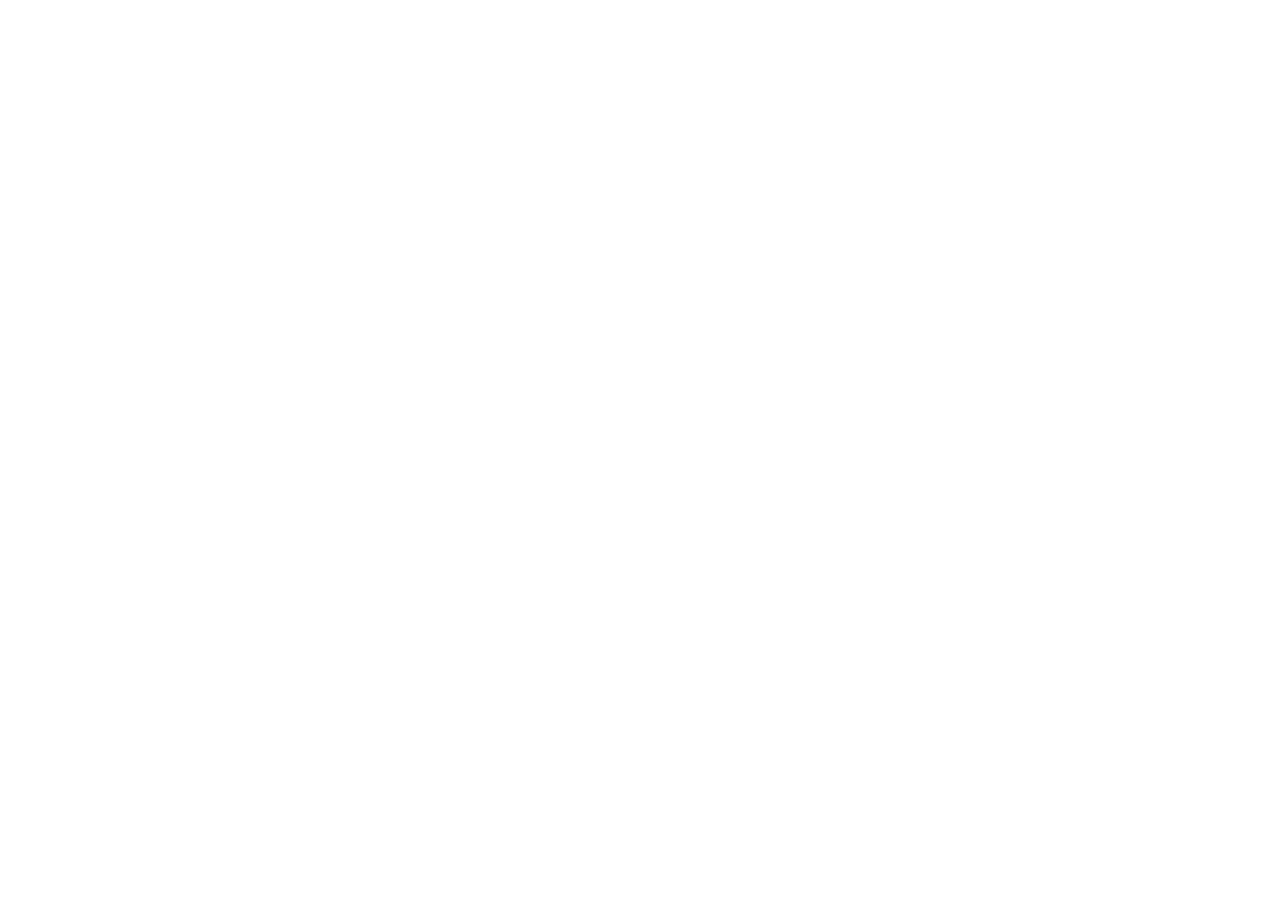
==== index.html @ 1225fbee "First commit" ====
<!DOCTYPE html>
<html >

<head>
  <script src="scripts/rxJs/rx.all.min.js"></script>
  <script src="scripts/angular/angular.min.js"></script>
  <script src="scripts/rxJs/rxJs-angular.js"></script>
  <script src="scripts/lodash/lodash.js"></script>
  <link href="styles/md.css" rel="stylesheet" type="text/css" />
  </head>

<body>
</body>



</html>
---- styles/md.css ----
/**
 * material-design-lite - Material Design Components in CSS, JS and HTML
 * @version v1.3.0
 * @license Apache-2.0
 * @copyright 2015 Google, Inc.
 * @link https://github.com/google/material-design-lite
 */
 @charset "UTF-8";html{color:rgba(0,0,0,.87)}::-moz-selection{background:#b3d4fc;text-shadow:none}::selection{background:#b3d4fc;text-shadow:none}hr{display:block;height:1px;border:0;border-top:1px solid #ccc;margin:1em 0;padding:0}audio,canvas,iframe,img,svg,video{vertical-align:middle}fieldset{border:0;margin:0;padding:0}textarea{resize:vertical}.browserupgrade{margin:.2em 0;background:#ccc;color:#000;padding:.2em 0}.hidden{display:none!important}.visuallyhidden{border:0;clip:rect(0 0 0 0);height:1px;margin:-1px;overflow:hidden;padding:0;position:absolute;width:1px}.visuallyhidden.focusable:active,.visuallyhidden.focusable:focus{clip:auto;height:auto;margin:0;overflow:visible;position:static;width:auto}.invisible{visibility:hidden}.clearfix:before,.clearfix:after{content:" ";display:table}.clearfix:after{clear:both}@media print{*,*:before,*:after,*:first-letter{background:transparent!important;color:#000!important;box-shadow:none!important}a,a:visited{text-decoration:underline}a[href]:after{content:" (" attr(href)")"}abbr[title]:after{content:" (" attr(title)")"}a[href^="#"]:after,a[href^="javascript:"]:after{content:""}pre,blockquote{border:1px solid #999;page-break-inside:avoid}thead{display:table-header-group}tr,img{page-break-inside:avoid}img{max-width:100%!important}p,h2,h3{orphans:3;widows:3}h2,h3{page-break-after:avoid}}a,.mdl-accordion,.mdl-button,.mdl-card,.mdl-checkbox,.mdl-dropdown-menu,.mdl-icon-toggle,.mdl-item,.mdl-radio,.mdl-slider,.mdl-switch,.mdl-tabs__tab{-webkit-tap-highlight-color:transparent;-webkit-tap-highlight-color:rgba(255,255,255,0)}html{width:100%;height:100%;-ms-touch-action:manipulation;touch-action:manipulation}body{width:100%;min-height:100%}main{display:block}*[hidden]{display:none!important}html,body{font-family:"Helvetica","Arial",sans-serif;font-size:14px;font-weight:400;line-height:20px}h1,h2,h3,h4,h5,h6,p{padding:0}h1 small,h2 small,h3 small,h4 small,h5 small,h6 small{font-family:"Roboto","Helvetica","Arial",sans-serif;font-weight:400;line-height:1.35;letter-spacing:-.02em;opacity:.54;font-size:.6em}h1{font-size:56px;line-height:1.35;letter-spacing:-.02em;margin:24px 0}h1,h2{font-family:"Roboto","Helvetica","Arial",sans-serif;font-weight:400}h2{font-size:45px;line-height:48px}h2,h3{margin:24px 0}h3{font-size:34px;line-height:40px}h3,h4{font-family:"Roboto","Helvetica","Arial",sans-serif;font-weight:400}h4{font-size:24px;line-height:32px;-moz-osx-font-smoothing:grayscale;margin:24px 0 16px}h5{font-size:20px;font-weight:500;line-height:1;letter-spacing:.02em}h5,h6{font-family:"Roboto","Helvetica","Arial",sans-serif;margin:24px 0 16px}h6{font-size:16px;letter-spacing:.04em}h6,p{font-weight:400;line-height:24px}p{font-size:14px;letter-spacing:0;margin:0 0 16px}a{color:rgb(255,64,129);font-weight:500}blockquote{font-family:"Roboto","Helvetica","Arial",sans-serif;position:relative;font-size:24px;font-weight:300;font-style:italic;line-height:1.35;letter-spacing:.08em}blockquote:before{position:absolute;left:-.5em;content:'â€œ'}blockquote:after{content:'â€';margin-left:-.05em}mark{background-color:#f4ff81}dt{font-weight:700}address{font-size:12px;line-height:1;font-style:normal}address,ul,ol{font-weight:400;letter-spacing:0}ul,ol{font-size:14px;line-height:24px}.mdl-typography--display-4,.mdl-typography--display-4-color-contrast{font-family:"Roboto","Helvetica","Arial",sans-serif;font-size:112px;font-weight:300;line-height:1;letter-spacing:-.04em}.mdl-typography--display-4-color-contrast{opacity:.54}.mdl-typography--display-3,.mdl-typography--display-3-color-contrast{font-family:"Roboto","Helvetica","Arial",sans-serif;font-size:56px;font-weight:400;line-height:1.35;letter-spacing:-.02em}.mdl-typography--display-3-color-contrast{opacity:.54}.mdl-typography--display-2,.mdl-typography--display-2-color-contrast{font-family:"Roboto","Helvetica","Arial",sans-serif;font-size:45px;font-weight:400;line-height:48px}.mdl-typography--display-2-color-contrast{opacity:.54}.mdl-typography--display-1,.mdl-typography--display-1-color-contrast{font-family:"Roboto","Helvetica","Arial",sans-serif;font-size:34px;font-weight:400;line-height:40px}.mdl-typography--display-1-color-contrast{opacity:.54}.mdl-typography--headline,.mdl-typography--headline-color-contrast{font-family:"Roboto","Helvetica","Arial",sans-serif;font-size:24px;font-weight:400;line-height:32px;-moz-osx-font-smoothing:grayscale}.mdl-typography--headline-color-contrast{opacity:.87}.mdl-typography--title,.mdl-typography--title-color-contrast{font-family:"Roboto","Helvetica","Arial",sans-serif;font-size:20px;font-weight:500;line-height:1;letter-spacing:.02em}.mdl-typography--title-color-contrast{opacity:.87}.mdl-typography--subhead,.mdl-typography--subhead-color-contrast{font-family:"Roboto","Helvetica","Arial",sans-serif;font-size:16px;font-weight:400;line-height:24px;letter-spacing:.04em}.mdl-typography--subhead-color-contrast{opacity:.87}.mdl-typography--body-2,.mdl-typography--body-2-color-contrast{font-size:14px;font-weight:700;line-height:24px;letter-spacing:0}.mdl-typography--body-2-color-contrast{opacity:.87}.mdl-typography--body-1,.mdl-typography--body-1-color-contrast{font-size:14px;font-weight:400;line-height:24px;letter-spacing:0}.mdl-typography--body-1-color-contrast{opacity:.87}.mdl-typography--body-2-force-preferred-font,.mdl-typography--body-2-force-preferred-font-color-contrast{font-family:"Roboto","Helvetica","Arial",sans-serif;font-size:14px;font-weight:500;line-height:24px;letter-spacing:0}.mdl-typography--body-2-force-preferred-font-color-contrast{opacity:.87}.mdl-typography--body-1-force-preferred-font,.mdl-typography--body-1-force-preferred-font-color-contrast{font-family:"Roboto","Helvetica","Arial",sans-serif;font-size:14px;font-weight:400;line-height:24px;letter-spacing:0}.mdl-typography--body-1-force-preferred-font-color-contrast{opacity:.87}.mdl-typography--caption,.mdl-typography--caption-force-preferred-font{font-size:12px;font-weight:400;line-height:1;letter-spacing:0}.mdl-typography--caption-force-preferred-font{font-family:"Roboto","Helvetica","Arial",sans-serif}.mdl-typography--caption-color-contrast,.mdl-typography--caption-force-preferred-font-color-contrast{font-size:12px;font-weight:400;line-height:1;letter-spacing:0;opacity:.54}.mdl-typography--caption-force-preferred-font-color-contrast,.mdl-typography--menu{font-family:"Roboto","Helvetica","Arial",sans-serif}.mdl-typography--menu{font-size:14px;font-weight:500;line-height:1;letter-spacing:0}.mdl-typography--menu-color-contrast{opacity:.87}.mdl-typography--menu-color-contrast,.mdl-typography--button,.mdl-typography--button-color-contrast{font-family:"Roboto","Helvetica","Arial",sans-serif;font-size:14px;font-weight:500;line-height:1;letter-spacing:0}.mdl-typography--button,.mdl-typography--button-color-contrast{text-transform:uppercase}.mdl-typography--button-color-contrast{opacity:.87}.mdl-typography--text-left{text-align:left}.mdl-typography--text-right{text-align:right}.mdl-typography--text-center{text-align:center}.mdl-typography--text-justify{text-align:justify}.mdl-typography--text-nowrap{white-space:nowrap}.mdl-typography--text-lowercase{text-transform:lowercase}.mdl-typography--text-uppercase{text-transform:uppercase}.mdl-typography--text-capitalize{text-transform:capitalize}.mdl-typography--font-thin{font-weight:200!important}.mdl-typography--font-light{font-weight:300!important}.mdl-typography--font-regular{font-weight:400!important}.mdl-typography--font-medium{font-weight:500!important}.mdl-typography--font-bold{font-weight:700!important}.mdl-typography--font-black{font-weight:900!important}.material-icons{font-family:'Material Icons';font-weight:400;font-style:normal;font-size:24px;line-height:1;letter-spacing:normal;text-transform:none;display:inline-block;word-wrap:normal;-moz-font-feature-settings:'liga';font-feature-settings:'liga';-webkit-font-feature-settings:'liga';-webkit-font-smoothing:antialiased}.mdl-color-text--red{color:#f44336 !important}.mdl-color--red{background-color:#f44336 !important}.mdl-color-text--red-50{color:#ffebee !important}.mdl-color--red-50{background-color:#ffebee !important}.mdl-color-text--red-100{color:#ffcdd2 !important}.mdl-color--red-100{background-color:#ffcdd2 !important}.mdl-color-text--red-200{color:#ef9a9a !important}.mdl-color--red-200{background-color:#ef9a9a !important}.mdl-color-text--red-300{color:#e57373 !important}.mdl-color--red-300{background-color:#e57373 !important}.mdl-color-text--red-400{color:#ef5350 !important}.mdl-color--red-400{background-color:#ef5350 !important}.mdl-color-text--red-500{color:#f44336 !important}.mdl-color--red-500{background-color:#f44336 !important}.mdl-color-text--red-600{color:#e53935 !important}.mdl-color--red-600{background-color:#e53935 !important}.mdl-color-text--red-700{color:#d32f2f !important}.mdl-color--red-700{background-color:#d32f2f !important}.mdl-color-text--red-800{color:#c62828 !important}.mdl-color--red-800{background-color:#c62828 !important}.mdl-color-text--red-900{color:#b71c1c !important}.mdl-color--red-900{background-color:#b71c1c !important}.mdl-color-text--red-A100{color:#ff8a80 !important}.mdl-color--red-A100{background-color:#ff8a80 !important}.mdl-color-text--red-A200{color:#ff5252 !important}.mdl-color--red-A200{background-color:#ff5252 !important}.mdl-color-text--red-A400{color:#ff1744 !important}.mdl-color--red-A400{background-color:#ff1744 !important}.mdl-color-text--red-A700{color:#d50000 !important}.mdl-color--red-A700{background-color:#d50000 !important}.mdl-color-text--pink{color:#e91e63 !important}.mdl-color--pink{background-color:#e91e63 !important}.mdl-color-text--pink-50{color:#fce4ec !important}.mdl-color--pink-50{background-color:#fce4ec !important}.mdl-color-text--pink-100{color:#f8bbd0 !important}.mdl-color--pink-100{background-color:#f8bbd0 !important}.mdl-color-text--pink-200{color:#f48fb1 !important}.mdl-color--pink-200{background-color:#f48fb1 !important}.mdl-color-text--pink-300{color:#f06292 !important}.mdl-color--pink-300{background-color:#f06292 !important}.mdl-color-text--pink-400{color:#ec407a !important}.mdl-color--pink-400{background-color:#ec407a !important}.mdl-color-text--pink-500{color:#e91e63 !important}.mdl-color--pink-500{background-color:#e91e63 !important}.mdl-color-text--pink-600{color:#d81b60 !important}.mdl-color--pink-600{background-color:#d81b60 !important}.mdl-color-text--pink-700{color:#c2185b !important}.mdl-color--pink-700{background-color:#c2185b !important}.mdl-color-text--pink-800{color:#ad1457 !important}.mdl-color--pink-800{background-color:#ad1457 !important}.mdl-color-text--pink-900{color:#880e4f !important}.mdl-color--pink-900{background-color:#880e4f !important}.mdl-color-text--pink-A100{color:#ff80ab !important}.mdl-color--pink-A100{background-color:#ff80ab !important}.mdl-color-text--pink-A200{color:#ff4081 !important}.mdl-color--pink-A200{background-color:#ff4081 !important}.mdl-color-text--pink-A400{color:#f50057 !important}.mdl-color--pink-A400{background-color:#f50057 !important}.mdl-color-text--pink-A700{color:#c51162 !important}.mdl-color--pink-A700{background-color:#c51162 !important}.mdl-color-text--purple{color:#9c27b0 !important}.mdl-color--purple{background-color:#9c27b0 !important}.mdl-color-text--purple-50{color:#f3e5f5 !important}.mdl-color--purple-50{background-color:#f3e5f5 !important}.mdl-color-text--purple-100{color:#e1bee7 !important}.mdl-color--purple-100{background-color:#e1bee7 !important}.mdl-color-text--purple-200{color:#ce93d8 !important}.mdl-color--purple-200{background-color:#ce93d8 !important}.mdl-color-text--purple-300{color:#ba68c8 !important}.mdl-color--purple-300{background-color:#ba68c8 !important}.mdl-color-text--purple-400{color:#ab47bc !important}.mdl-color--purple-400{background-color:#ab47bc !important}.mdl-color-text--purple-500{color:#9c27b0 !important}.mdl-color--purple-500{background-color:#9c27b0 !important}.mdl-color-text--purple-600{color:#8e24aa !important}.mdl-color--purple-600{background-color:#8e24aa !important}.mdl-color-text--purple-700{color:#7b1fa2 !important}.mdl-color--purple-700{background-color:#7b1fa2 !important}.mdl-color-text--purple-800{color:#6a1b9a !important}.mdl-color--purple-800{background-color:#6a1b9a !important}.mdl-color-text--purple-900{color:#4a148c !important}.mdl-color--purple-900{background-color:#4a148c !important}.mdl-color-text--purple-A100{color:#ea80fc !important}.mdl-color--purple-A100{background-color:#ea80fc !important}.mdl-color-text--purple-A200{color:#e040fb !important}.mdl-color--purple-A200{background-color:#e040fb !important}.mdl-color-text--purple-A400{color:#d500f9 !important}.mdl-color--purple-A400{background-color:#d500f9 !important}.mdl-color-text--purple-A700{color:#a0f !important}.mdl-color--purple-A700{background-color:#a0f !important}.mdl-color-text--deep-purple{color:#673ab7 !important}.mdl-color--deep-purple{background-color:#673ab7 !important}.mdl-color-text--deep-purple-50{color:#ede7f6 !important}.mdl-color--deep-purple-50{background-color:#ede7f6 !important}.mdl-color-text--deep-purple-100{color:#d1c4e9 !important}.mdl-color--deep-purple-100{background-color:#d1c4e9 !important}.mdl-color-text--deep-purple-200{color:#b39ddb !important}.mdl-color--deep-purple-200{background-color:#b39ddb !important}.mdl-color-text--deep-purple-300{color:#9575cd !important}.mdl-color--deep-purple-300{background-color:#9575cd !important}.mdl-color-text--deep-purple-400{color:#7e57c2 !important}.mdl-color--deep-purple-400{background-color:#7e57c2 !important}.mdl-color-text--deep-purple-500{color:#673ab7 !important}.mdl-color--deep-purple-500{background-color:#673ab7 !important}.mdl-color-text--deep-purple-600{color:#5e35b1 !important}.mdl-color--deep-purple-600{background-color:#5e35b1 !important}.mdl-color-text--deep-purple-700{color:#512da8 !important}.mdl-color--deep-purple-700{background-color:#512da8 !important}.mdl-color-text--deep-purple-800{color:#4527a0 !important}.mdl-color--deep-purple-800{background-color:#4527a0 !important}.mdl-color-text--deep-purple-900{color:#311b92 !important}.mdl-color--deep-purple-900{background-color:#311b92 !important}.mdl-color-text--deep-purple-A100{color:#b388ff !important}.mdl-color--deep-purple-A100{background-color:#b388ff !important}.mdl-color-text--deep-purple-A200{color:#7c4dff !important}.mdl-color--deep-purple-A200{background-color:#7c4dff !important}.mdl-color-text--deep-purple-A400{color:#651fff !important}.mdl-color--deep-purple-A400{background-color:#651fff !important}.mdl-color-text--deep-purple-A700{color:#6200ea !important}.mdl-color--deep-purple-A700{background-color:#6200ea !important}.mdl-color-text--indigo{color:#3f51b5 !important}.mdl-color--indigo{background-color:#3f51b5 !important}.mdl-color-text--indigo-50{color:#e8eaf6 !important}.mdl-color--indigo-50{background-color:#e8eaf6 !important}.mdl-color-text--indigo-100{color:#c5cae9 !important}.mdl-color--indigo-100{background-color:#c5cae9 !important}.mdl-color-text--indigo-200{color:#9fa8da !important}.mdl-color--indigo-200{background-color:#9fa8da !important}.mdl-color-text--indigo-300{color:#7986cb !important}.mdl-color--indigo-300{background-color:#7986cb !important}.mdl-color-text--indigo-400{color:#5c6bc0 !important}.mdl-color--indigo-400{background-color:#5c6bc0 !important}.mdl-color-text--indigo-500{color:#3f51b5 !important}.mdl-color--indigo-500{background-color:#3f51b5 !important}.mdl-color-text--indigo-600{color:#3949ab !important}.mdl-color--indigo-600{background-color:#3949ab !important}.mdl-color-text--indigo-700{color:#303f9f !important}.mdl-color--indigo-700{background-color:#303f9f !important}.mdl-color-text--indigo-800{color:#283593 !important}.mdl-color--indigo-800{background-color:#283593 !important}.mdl-color-text--indigo-900{color:#1a237e !important}.mdl-color--indigo-900{background-color:#1a237e !important}.mdl-color-text--indigo-A100{color:#8c9eff !important}.mdl-color--indigo-A100{background-color:#8c9eff !important}.mdl-color-text--indigo-A200{color:#536dfe !important}.mdl-color--indigo-A200{background-color:#536dfe !important}.mdl-color-text--indigo-A400{color:#3d5afe !important}.mdl-color--indigo-A400{background-color:#3d5afe !important}.mdl-color-text--indigo-A700{color:#304ffe !important}.mdl-color--indigo-A700{background-color:#304ffe !important}.mdl-color-text--blue{color:#2196f3 !important}.mdl-color--blue{background-color:#2196f3 !important}.mdl-color-text--blue-50{color:#e3f2fd !important}.mdl-color--blue-50{background-color:#e3f2fd !important}.mdl-color-text--blue-100{color:#bbdefb !important}.mdl-color--blue-100{background-color:#bbdefb !important}.mdl-color-text--blue-200{color:#90caf9 !important}.mdl-color--blue-200{background-color:#90caf9 !important}.mdl-color-text--blue-300{color:#64b5f6 !important}.mdl-color--blue-300{background-color:#64b5f6 !important}.mdl-color-text--blue-400{color:#42a5f5 !important}.mdl-color--blue-400{background-color:#42a5f5 !important}.mdl-color-text--blue-500{color:#2196f3 !important}.mdl-color--blue-500{background-color:#2196f3 !important}.mdl-color-text--blue-600{color:#1e88e5 !important}.mdl-color--blue-600{background-color:#1e88e5 !important}.mdl-color-text--blue-700{color:#1976d2 !important}.mdl-color--blue-700{background-color:#1976d2 !important}.mdl-color-text--blue-800{color:#1565c0 !important}.mdl-color--blue-800{background-color:#1565c0 !important}.mdl-color-text--blue-900{color:#0d47a1 !important}.mdl-color--blue-900{background-color:#0d47a1 !important}.mdl-color-text--blue-A100{color:#82b1ff !important}.mdl-color--blue-A100{background-color:#82b1ff !important}.mdl-color-text--blue-A200{color:#448aff !important}.mdl-color--blue-A200{background-color:#448aff !important}.mdl-color-text--blue-A400{color:#2979ff !important}.mdl-color--blue-A400{background-color:#2979ff !important}.mdl-color-text--blue-A700{color:#2962ff !important}.mdl-color--blue-A700{background-color:#2962ff !important}.mdl-color-text--light-blue{color:#03a9f4 !important}.mdl-color--light-blue{background-color:#03a9f4 !important}.mdl-color-text--light-blue-50{color:#e1f5fe !important}.mdl-color--light-blue-50{background-color:#e1f5fe !important}.mdl-color-text--light-blue-100{color:#b3e5fc !important}.mdl-color--light-blue-100{background-color:#b3e5fc !important}.mdl-color-text--light-blue-200{color:#81d4fa !important}.mdl-color--light-blue-200{background-color:#81d4fa !important}.mdl-color-text--light-blue-300{color:#4fc3f7 !important}.mdl-color--light-blue-300{background-color:#4fc3f7 !important}.mdl-color-text--light-blue-400{color:#29b6f6 !important}.mdl-color--light-blue-400{background-color:#29b6f6 !important}.mdl-color-text--light-blue-500{color:#03a9f4 !important}.mdl-color--light-blue-500{background-color:#03a9f4 !important}.mdl-color-text--light-blue-600{color:#039be5 !important}.mdl-color--light-blue-600{background-color:#039be5 !important}.mdl-color-text--light-blue-700{color:#0288d1 !important}.mdl-color--light-blue-700{background-color:#0288d1 !important}.mdl-color-text--light-blue-800{color:#0277bd !important}.mdl-color--light-blue-800{background-color:#0277bd !important}.mdl-color-text--light-blue-900{color:#01579b !important}.mdl-color--light-blue-900{background-color:#01579b !important}.mdl-color-text--light-blue-A100{color:#80d8ff !important}.mdl-color--light-blue-A100{background-color:#80d8ff !important}.mdl-color-text--light-blue-A200{color:#40c4ff !important}.mdl-color--light-blue-A200{background-color:#40c4ff !important}.mdl-color-text--light-blue-A400{color:#00b0ff !important}.mdl-color--light-blue-A400{background-color:#00b0ff !important}.mdl-color-text--light-blue-A700{color:#0091ea !important}.mdl-color--light-blue-A700{background-color:#0091ea !important}.mdl-color-text--cyan{color:#00bcd4 !important}.mdl-color--cyan{background-color:#00bcd4 !important}.mdl-color-text--cyan-50{color:#e0f7fa !important}.mdl-color--cyan-50{background-color:#e0f7fa !important}.mdl-color-text--cyan-100{color:#b2ebf2 !important}.mdl-color--cyan-100{background-color:#b2ebf2 !important}.mdl-color-text--cyan-200{color:#80deea !important}.mdl-color--cyan-200{background-color:#80deea !important}.mdl-color-text--cyan-300{color:#4dd0e1 !important}.mdl-color--cyan-300{background-color:#4dd0e1 !important}.mdl-color-text--cyan-400{color:#26c6da !important}.mdl-color--cyan-400{background-color:#26c6da !important}.mdl-color-text--cyan-500{color:#00bcd4 !important}.mdl-color--cyan-500{background-color:#00bcd4 !important}.mdl-color-text--cyan-600{color:#00acc1 !important}.mdl-color--cyan-600{background-color:#00acc1 !important}.mdl-color-text--cyan-700{color:#0097a7 !important}.mdl-color--cyan-700{background-color:#0097a7 !important}.mdl-color-text--cyan-800{color:#00838f !important}.mdl-color--cyan-800{background-color:#00838f !important}.mdl-color-text--cyan-900{color:#006064 !important}.mdl-color--cyan-900{background-color:#006064 !important}.mdl-color-text--cyan-A100{color:#84ffff !important}.mdl-color--cyan-A100{background-color:#84ffff !important}.mdl-color-text--cyan-A200{color:#18ffff !important}.mdl-color--cyan-A200{background-color:#18ffff !important}.mdl-color-text--cyan-A400{color:#00e5ff !important}.mdl-color--cyan-A400{background-color:#00e5ff !important}.mdl-color-text--cyan-A700{color:#00b8d4 !important}.mdl-color--cyan-A700{background-color:#00b8d4 !important}.mdl-color-text--teal{color:#009688 !important}.mdl-color--teal{background-color:#009688 !important}.mdl-color-text--teal-50{color:#e0f2f1 !important}.mdl-color--teal-50{background-color:#e0f2f1 !important}.mdl-color-text--teal-100{color:#b2dfdb !important}.mdl-color--teal-100{background-color:#b2dfdb !important}.mdl-color-text--teal-200{color:#80cbc4 !important}.mdl-color--teal-200{background-color:#80cbc4 !important}.mdl-color-text--teal-300{color:#4db6ac !important}.mdl-color--teal-300{background-color:#4db6ac !important}.mdl-color-text--teal-400{color:#26a69a !important}.mdl-color--teal-400{background-color:#26a69a !important}.mdl-color-text--teal-500{color:#009688 !important}.mdl-color--teal-500{background-color:#009688 !important}.mdl-color-text--teal-600{color:#00897b !important}.mdl-color--teal-600{background-color:#00897b !important}.mdl-color-text--teal-700{color:#00796b !important}.mdl-color--teal-700{background-color:#00796b !important}.mdl-color-text--teal-800{color:#00695c !important}.mdl-color--teal-800{background-color:#00695c !important}.mdl-color-text--teal-900{color:#004d40 !important}.mdl-color--teal-900{background-color:#004d40 !important}.mdl-color-text--teal-A100{color:#a7ffeb !important}.mdl-color--teal-A100{background-color:#a7ffeb !important}.mdl-color-text--teal-A200{color:#64ffda !important}.mdl-color--teal-A200{background-color:#64ffda !important}.mdl-color-text--teal-A400{color:#1de9b6 !important}.mdl-color--teal-A400{background-color:#1de9b6 !important}.mdl-color-text--teal-A700{color:#00bfa5 !important}.mdl-color--teal-A700{background-color:#00bfa5 !important}.mdl-color-text--green{color:#4caf50 !important}.mdl-color--green{background-color:#4caf50 !important}.mdl-color-text--green-50{color:#e8f5e9 !important}.mdl-color--green-50{background-color:#e8f5e9 !important}.mdl-color-text--green-100{color:#c8e6c9 !important}.mdl-color--green-100{background-color:#c8e6c9 !important}.mdl-color-text--green-200{color:#a5d6a7 !important}.mdl-color--green-200{background-color:#a5d6a7 !important}.mdl-color-text--green-300{color:#81c784 !important}.mdl-color--green-300{background-color:#81c784 !important}.mdl-color-text--green-400{color:#66bb6a !important}.mdl-color--green-400{background-color:#66bb6a !important}.mdl-color-text--green-500{color:#4caf50 !important}.mdl-color--green-500{background-color:#4caf50 !important}.mdl-color-text--green-600{color:#43a047 !important}.mdl-color--green-600{background-color:#43a047 !important}.mdl-color-text--green-700{color:#388e3c !important}.mdl-color--green-700{background-color:#388e3c !important}.mdl-color-text--green-800{color:#2e7d32 !important}.mdl-color--green-800{background-color:#2e7d32 !important}.mdl-color-text--green-900{color:#1b5e20 !important}.mdl-color--green-900{background-color:#1b5e20 !important}.mdl-color-text--green-A100{color:#b9f6ca !important}.mdl-color--green-A100{background-color:#b9f6ca !important}.mdl-color-text--green-A200{color:#69f0ae !important}.mdl-color--green-A200{background-color:#69f0ae !important}.mdl-color-text--green-A400{color:#00e676 !important}.mdl-color--green-A400{background-color:#00e676 !important}.mdl-color-text--green-A700{color:#00c853 !important}.mdl-color--green-A700{background-color:#00c853 !important}.mdl-color-text--light-green{color:#8bc34a !important}.mdl-color--light-green{background-color:#8bc34a !important}.mdl-color-text--light-green-50{color:#f1f8e9 !important}.mdl-color--light-green-50{background-color:#f1f8e9 !important}.mdl-color-text--light-green-100{color:#dcedc8 !important}.mdl-color--light-green-100{background-color:#dcedc8 !important}.mdl-color-text--light-green-200{color:#c5e1a5 !important}.mdl-color--light-green-200{background-color:#c5e1a5 !important}.mdl-color-text--light-green-300{color:#aed581 !important}.mdl-color--light-green-300{background-color:#aed581 !important}.mdl-color-text--light-green-400{color:#9ccc65 !important}.mdl-color--light-green-400{background-color:#9ccc65 !important}.mdl-color-text--light-green-500{color:#8bc34a !important}.mdl-color--light-green-500{background-color:#8bc34a !important}.mdl-color-text--light-green-600{color:#7cb342 !important}.mdl-color--light-green-600{background-color:#7cb342 !important}.mdl-color-text--light-green-700{color:#689f38 !important}.mdl-color--light-green-700{background-color:#689f38 !important}.mdl-color-text--light-green-800{color:#558b2f !important}.mdl-color--light-green-800{background-color:#558b2f !important}.mdl-color-text--light-green-900{color:#33691e !important}.mdl-color--light-green-900{background-color:#33691e !important}.mdl-color-text--light-green-A100{color:#ccff90 !important}.mdl-color--light-green-A100{background-color:#ccff90 !important}.mdl-color-text--light-green-A200{color:#b2ff59 !important}.mdl-color--light-green-A200{background-color:#b2ff59 !important}.mdl-color-text--light-green-A400{color:#76ff03 !important}.mdl-color--light-green-A400{background-color:#76ff03 !important}.mdl-color-text--light-green-A700{color:#64dd17 !important}.mdl-color--light-green-A700{background-color:#64dd17 !important}.mdl-color-text--lime{color:#cddc39 !important}.mdl-color--lime{background-color:#cddc39 !important}.mdl-color-text--lime-50{color:#f9fbe7 !important}.mdl-color--lime-50{background-color:#f9fbe7 !important}.mdl-color-text--lime-100{color:#f0f4c3 !important}.mdl-color--lime-100{background-color:#f0f4c3 !important}.mdl-color-text--lime-200{color:#e6ee9c !important}.mdl-color--lime-200{background-color:#e6ee9c !important}.mdl-color-text--lime-300{color:#dce775 !important}.mdl-color--lime-300{background-color:#dce775 !important}.mdl-color-text--lime-400{color:#d4e157 !important}.mdl-color--lime-400{background-color:#d4e157 !important}.mdl-color-text--lime-500{color:#cddc39 !important}.mdl-color--lime-500{background-color:#cddc39 !important}.mdl-color-text--lime-600{color:#c0ca33 !important}.mdl-color--lime-600{background-color:#c0ca33 !important}.mdl-color-text--lime-700{color:#afb42b !important}.mdl-color--lime-700{background-color:#afb42b !important}.mdl-color-text--lime-800{color:#9e9d24 !important}.mdl-color--lime-800{background-color:#9e9d24 !important}.mdl-color-text--lime-900{color:#827717 !important}.mdl-color--lime-900{background-color:#827717 !important}.mdl-color-text--lime-A100{color:#f4ff81 !important}.mdl-color--lime-A100{background-color:#f4ff81 !important}.mdl-color-text--lime-A200{color:#eeff41 !important}.mdl-color--lime-A200{background-color:#eeff41 !important}.mdl-color-text--lime-A400{color:#c6ff00 !important}.mdl-color--lime-A400{background-color:#c6ff00 !important}.mdl-color-text--lime-A700{color:#aeea00 !important}.mdl-color--lime-A700{background-color:#aeea00 !important}.mdl-color-text--yellow{color:#ffeb3b !important}.mdl-color--yellow{background-color:#ffeb3b !important}.mdl-color-text--yellow-50{color:#fffde7 !important}.mdl-color--yellow-50{background-color:#fffde7 !important}.mdl-color-text--yellow-100{color:#fff9c4 !important}.mdl-color--yellow-100{background-color:#fff9c4 !important}.mdl-color-text--yellow-200{color:#fff59d !important}.mdl-color--yellow-200{background-color:#fff59d !important}.mdl-color-text--yellow-300{color:#fff176 !important}.mdl-color--yellow-300{background-color:#fff176 !important}.mdl-color-text--yellow-400{color:#ffee58 !important}.mdl-color--yellow-400{background-color:#ffee58 !important}.mdl-color-text--yellow-500{color:#ffeb3b !important}.mdl-color--yellow-500{background-color:#ffeb3b !important}.mdl-color-text--yellow-600{color:#fdd835 !important}.mdl-color--yellow-600{background-color:#fdd835 !important}.mdl-color-text--yellow-700{color:#fbc02d !important}.mdl-color--yellow-700{background-color:#fbc02d !important}.mdl-color-text--yellow-800{color:#f9a825 !important}.mdl-color--yellow-800{background-color:#f9a825 !important}.mdl-color-text--yellow-900{color:#f57f17 !important}.mdl-color--yellow-900{background-color:#f57f17 !important}.mdl-color-text--yellow-A100{color:#ffff8d !important}.mdl-color--yellow-A100{background-color:#ffff8d !important}.mdl-color-text--yellow-A200{color:#ff0 !important}.mdl-color--yellow-A200{background-color:#ff0 !important}.mdl-color-text--yellow-A400{color:#ffea00 !important}.mdl-color--yellow-A400{background-color:#ffea00 !important}.mdl-color-text--yellow-A700{color:#ffd600 !important}.mdl-color--yellow-A700{background-color:#ffd600 !important}.mdl-color-text--amber{color:#ffc107 !important}.mdl-color--amber{background-color:#ffc107 !important}.mdl-color-text--amber-50{color:#fff8e1 !important}.mdl-color--amber-50{background-color:#fff8e1 !important}.mdl-color-text--amber-100{color:#ffecb3 !important}.mdl-color--amber-100{background-color:#ffecb3 !important}.mdl-color-text--amber-200{color:#ffe082 !important}.mdl-color--amber-200{background-color:#ffe082 !important}.mdl-color-text--amber-300{color:#ffd54f !important}.mdl-color--amber-300{background-color:#ffd54f !important}.mdl-color-text--amber-400{color:#ffca28 !important}.mdl-color--amber-400{background-color:#ffca28 !important}.mdl-color-text--amber-500{color:#ffc107 !important}.mdl-color--amber-500{background-color:#ffc107 !important}.mdl-color-text--amber-600{color:#ffb300 !important}.mdl-color--amber-600{background-color:#ffb300 !important}.mdl-color-text--amber-700{color:#ffa000 !important}.mdl-color--amber-700{background-color:#ffa000 !important}.mdl-color-text--amber-800{color:#ff8f00 !important}.mdl-color--amber-800{background-color:#ff8f00 !important}.mdl-color-text--amber-900{color:#ff6f00 !important}.mdl-color--amber-900{background-color:#ff6f00 !important}.mdl-color-text--amber-A100{color:#ffe57f !important}.mdl-color--amber-A100{background-color:#ffe57f !important}.mdl-color-text--amber-A200{color:#ffd740 !important}.mdl-color--amber-A200{background-color:#ffd740 !important}.mdl-color-text--amber-A400{color:#ffc400 !important}.mdl-color--amber-A400{background-color:#ffc400 !important}.mdl-color-text--amber-A700{color:#ffab00 !important}.mdl-color--amber-A700{background-color:#ffab00 !important}.mdl-color-text--orange{color:#ff9800 !important}.mdl-color--orange{background-color:#ff9800 !important}.mdl-color-text--orange-50{color:#fff3e0 !important}.mdl-color--orange-50{background-color:#fff3e0 !important}.mdl-color-text--orange-100{color:#ffe0b2 !important}.mdl-color--orange-100{background-color:#ffe0b2 !important}.mdl-color-text--orange-200{color:#ffcc80 !important}.mdl-color--orange-200{background-color:#ffcc80 !important}.mdl-color-text--orange-300{color:#ffb74d !important}.mdl-color--orange-300{background-color:#ffb74d !important}.mdl-color-text--orange-400{color:#ffa726 !important}.mdl-color--orange-400{background-color:#ffa726 !important}.mdl-color-text--orange-500{color:#ff9800 !important}.mdl-color--orange-500{background-color:#ff9800 !important}.mdl-color-text--orange-600{color:#fb8c00 !important}.mdl-color--orange-600{background-color:#fb8c00 !important}.mdl-color-text--orange-700{color:#f57c00 !important}.mdl-color--orange-700{background-color:#f57c00 !important}.mdl-color-text--orange-800{color:#ef6c00 !important}.mdl-color--orange-800{background-color:#ef6c00 !important}.mdl-color-text--orange-900{color:#e65100 !important}.mdl-color--orange-900{background-color:#e65100 !important}.mdl-color-text--orange-A100{color:#ffd180 !important}.mdl-color--orange-A100{background-color:#ffd180 !important}.mdl-color-text--orange-A200{color:#ffab40 !important}.mdl-color--orange-A200{background-color:#ffab40 !important}.mdl-color-text--orange-A400{color:#ff9100 !important}.mdl-color--orange-A400{background-color:#ff9100 !important}.mdl-color-text--orange-A700{color:#ff6d00 !important}.mdl-color--orange-A700{background-color:#ff6d00 !important}.mdl-color-text--deep-orange{color:#ff5722 !important}.mdl-color--deep-orange{background-color:#ff5722 !important}.mdl-color-text--deep-orange-50{color:#fbe9e7 !important}.mdl-color--deep-orange-50{background-color:#fbe9e7 !important}.mdl-color-text--deep-orange-100{color:#ffccbc !important}.mdl-color--deep-orange-100{background-color:#ffccbc !important}.mdl-color-text--deep-orange-200{color:#ffab91 !important}.mdl-color--deep-orange-200{background-color:#ffab91 !important}.mdl-color-text--deep-orange-300{color:#ff8a65 !important}.mdl-color--deep-orange-300{background-color:#ff8a65 !important}.mdl-color-text--deep-orange-400{color:#ff7043 !important}.mdl-color--deep-orange-400{background-color:#ff7043 !important}.mdl-color-text--deep-orange-500{color:#ff5722 !important}.mdl-color--deep-orange-500{background-color:#ff5722 !important}.mdl-color-text--deep-orange-600{color:#f4511e !important}.mdl-color--deep-orange-600{background-color:#f4511e !important}.mdl-color-text--deep-orange-700{color:#e64a19 !important}.mdl-color--deep-orange-700{background-color:#e64a19 !important}.mdl-color-text--deep-orange-800{color:#d84315 !important}.mdl-color--deep-orange-800{background-color:#d84315 !important}.mdl-color-text--deep-orange-900{color:#bf360c !important}.mdl-color--deep-orange-900{background-color:#bf360c !important}.mdl-color-text--deep-orange-A100{color:#ff9e80 !important}.mdl-color--deep-orange-A100{background-color:#ff9e80 !important}.mdl-color-text--deep-orange-A200{color:#ff6e40 !important}.mdl-color--deep-orange-A200{background-color:#ff6e40 !important}.mdl-color-text--deep-orange-A400{color:#ff3d00 !important}.mdl-color--deep-orange-A400{background-color:#ff3d00 !important}.mdl-color-text--deep-orange-A700{color:#dd2c00 !important}.mdl-color--deep-orange-A700{background-color:#dd2c00 !important}.mdl-color-text--brown{color:#795548 !important}.mdl-color--brown{background-color:#795548 !important}.mdl-color-text--brown-50{color:#efebe9 !important}.mdl-color--brown-50{background-color:#efebe9 !important}.mdl-color-text--brown-100{color:#d7ccc8 !important}.mdl-color--brown-100{background-color:#d7ccc8 !important}.mdl-color-text--brown-200{color:#bcaaa4 !important}.mdl-color--brown-200{background-color:#bcaaa4 !important}.mdl-color-text--brown-300{color:#a1887f !important}.mdl-color--brown-300{background-color:#a1887f !important}.mdl-color-text--brown-400{color:#8d6e63 !important}.mdl-color--brown-400{background-color:#8d6e63 !important}.mdl-color-text--brown-500{color:#795548 !important}.mdl-color--brown-500{background-color:#795548 !important}.mdl-color-text--brown-600{color:#6d4c41 !important}.mdl-color--brown-600{background-color:#6d4c41 !important}.mdl-color-text--brown-700{color:#5d4037 !important}.mdl-color--brown-700{background-color:#5d4037 !important}.mdl-color-text--brown-800{color:#4e342e !important}.mdl-color--brown-800{background-color:#4e342e !important}.mdl-color-text--brown-900{color:#3e2723 !important}.mdl-color--brown-900{background-color:#3e2723 !important}.mdl-color-text--grey{color:#9e9e9e !important}.mdl-color--grey{background-color:#9e9e9e !important}.mdl-color-text--grey-50{color:#fafafa !important}.mdl-color--grey-50{background-color:#fafafa !important}.mdl-color-text--grey-100{color:#f5f5f5 !important}.mdl-color--grey-100{background-color:#f5f5f5 !important}.mdl-color-text--grey-200{color:#eee !important}.mdl-color--grey-200{background-color:#eee !important}.mdl-color-text--grey-300{color:#e0e0e0 !important}.mdl-color--grey-300{background-color:#e0e0e0 !important}.mdl-color-text--grey-400{color:#bdbdbd !important}.mdl-color--grey-400{background-color:#bdbdbd !important}.mdl-color-text--grey-500{color:#9e9e9e !important}.mdl-color--grey-500{background-color:#9e9e9e !important}.mdl-color-text--grey-600{color:#757575 !important}.mdl-color--grey-600{background-color:#757575 !important}.mdl-color-text--grey-700{color:#616161 !important}.mdl-color--grey-700{background-color:#616161 !important}.mdl-color-text--grey-800{color:#424242 !important}.mdl-color--grey-800{background-color:#424242 !important}.mdl-color-text--grey-900{color:#212121 !important}.mdl-color--grey-900{background-color:#212121 !important}.mdl-color-text--blue-grey{color:#607d8b !important}.mdl-color--blue-grey{background-color:#607d8b !important}.mdl-color-text--blue-grey-50{color:#eceff1 !important}.mdl-color--blue-grey-50{background-color:#eceff1 !important}.mdl-color-text--blue-grey-100{color:#cfd8dc !important}.mdl-color--blue-grey-100{background-color:#cfd8dc !important}.mdl-color-text--blue-grey-200{color:#b0bec5 !important}.mdl-color--blue-grey-200{background-color:#b0bec5 !important}.mdl-color-text--blue-grey-300{color:#90a4ae !important}.mdl-color--blue-grey-300{background-color:#90a4ae !important}.mdl-color-text--blue-grey-400{color:#78909c !important}.mdl-color--blue-grey-400{background-color:#78909c !important}.mdl-color-text--blue-grey-500{color:#607d8b !important}.mdl-color--blue-grey-500{background-color:#607d8b !important}.mdl-color-text--blue-grey-600{color:#546e7a !important}.mdl-color--blue-grey-600{background-color:#546e7a !important}.mdl-color-text--blue-grey-700{color:#455a64 !important}.mdl-color--blue-grey-700{background-color:#455a64 !important}.mdl-color-text--blue-grey-800{color:#37474f !important}.mdl-color--blue-grey-800{background-color:#37474f !important}.mdl-color-text--blue-grey-900{color:#263238 !important}.mdl-color--blue-grey-900{background-color:#263238 !important}.mdl-color--black{background-color:#000 !important}.mdl-color-text--black{color:#000 !important}.mdl-color--white{background-color:#fff !important}.mdl-color-text--white{color:#fff !important}.mdl-color--primary{background-color:rgb(63,81,181)!important}.mdl-color--primary-contrast{background-color:rgb(255,255,255)!important}.mdl-color--primary-dark{background-color:rgb(48,63,159)!important}.mdl-color--accent{background-color:rgb(255,64,129)!important}.mdl-color--accent-contrast{background-color:rgb(255,255,255)!important}.mdl-color-text--primary{color:rgb(63,81,181)!important}.mdl-color-text--primary-contrast{color:rgb(255,255,255)!important}.mdl-color-text--primary-dark{color:rgb(48,63,159)!important}.mdl-color-text--accent{color:rgb(255,64,129)!important}.mdl-color-text--accent-contrast{color:rgb(255,255,255)!important}.mdl-ripple{background:#000;border-radius:50%;height:50px;left:0;opacity:0;pointer-events:none;position:absolute;top:0;-webkit-transform:translate(-50%,-50%);transform:translate(-50%,-50%);width:50px;overflow:hidden}.mdl-ripple.is-animating{transition:transform .3s cubic-bezier(0,0,.2,1),width .3s cubic-bezier(0,0,.2,1),height .3s cubic-bezier(0,0,.2,1),opacity .6s cubic-bezier(0,0,.2,1);transition:transform .3s cubic-bezier(0,0,.2,1),width .3s cubic-bezier(0,0,.2,1),height .3s cubic-bezier(0,0,.2,1),opacity .6s cubic-bezier(0,0,.2,1),-webkit-transform .3s cubic-bezier(0,0,.2,1)}.mdl-ripple.is-visible{opacity:.3}.mdl-animation--default,.mdl-animation--fast-out-slow-in{transition-timing-function:cubic-bezier(.4,0,.2,1)}.mdl-animation--linear-out-slow-in{transition-timing-function:cubic-bezier(0,0,.2,1)}.mdl-animation--fast-out-linear-in{transition-timing-function:cubic-bezier(.4,0,1,1)}.mdl-badge{position:relative;white-space:nowrap;margin-right:24px}.mdl-badge:not([data-badge]){margin-right:auto}.mdl-badge[data-badge]:after{content:attr(data-badge);display:-webkit-flex;display:-ms-flexbox;display:flex;-webkit-flex-direction:row;-ms-flex-direction:row;flex-direction:row;-webkit-flex-wrap:wrap;-ms-flex-wrap:wrap;flex-wrap:wrap;-webkit-justify-content:center;-ms-flex-pack:center;justify-content:center;-webkit-align-content:center;-ms-flex-line-pack:center;align-content:center;-webkit-align-items:center;-ms-flex-align:center;align-items:center;position:absolute;top:-11px;right:-24px;font-family:"Roboto","Helvetica","Arial",sans-serif;font-weight:600;font-size:12px;width:22px;height:22px;border-radius:50%;background:rgb(255,64,129);color:rgb(255,255,255)}.mdl-button .mdl-badge[data-badge]:after{top:-10px;right:-5px}.mdl-badge.mdl-badge--no-background[data-badge]:after{color:rgb(255,64,129);background:rgba(255,255,255,.2);box-shadow:0 0 1px gray}.mdl-badge.mdl-badge--overlap{margin-right:10px}.mdl-badge.mdl-badge--overlap:after{right:-10px}.mdl-button{background:0 0;border:none;border-radius:2px;color:#000;position:relative;height:36px;margin:0;min-width:64px;padding:0 16px;display:inline-block;font-family:"Roboto","Helvetica","Arial",sans-serif;font-size:14px;font-weight:500;text-transform:uppercase;letter-spacing:0;overflow:hidden;will-change:box-shadow;transition:box-shadow .2s cubic-bezier(.4,0,1,1),background-color .2s cubic-bezier(.4,0,.2,1),color .2s cubic-bezier(.4,0,.2,1);outline:none;cursor:pointer;text-decoration:none;text-align:center;line-height:36px;vertical-align:middle}.mdl-button::-moz-focus-inner{border:0}.mdl-button:hover{background-color:rgba(158,158,158,.2)}.mdl-button:focus:not(:active){background-color:rgba(0,0,0,.12)}.mdl-button:active{background-color:rgba(158,158,158,.4)}.mdl-button.mdl-button--colored{color:rgb(63,81,181)}.mdl-button.mdl-button--colored:focus:not(:active){background-color:rgba(0,0,0,.12)}input.mdl-button[type="submit"]{-webkit-appearance:none}.mdl-button--raised{background:rgba(158,158,158,.2);box-shadow:0 2px 2px 0 rgba(0,0,0,.14),0 3px 1px -2px rgba(0,0,0,.2),0 1px 5px 0 rgba(0,0,0,.12)}.mdl-button--raised:active{box-shadow:0 4px 5px 0 rgba(0,0,0,.14),0 1px 10px 0 rgba(0,0,0,.12),0 2px 4px -1px rgba(0,0,0,.2);background-color:rgba(158,158,158,.4)}.mdl-button--raised:focus:not(:active){box-shadow:0 0 8px rgba(0,0,0,.18),0 8px 16px rgba(0,0,0,.36);background-color:rgba(158,158,158,.4)}.mdl-button--raised.mdl-button--colored{background:rgb(63,81,181);color:rgb(255,255,255)}.mdl-button--raised.mdl-button--colored:hover{background-color:rgb(63,81,181)}.mdl-button--raised.mdl-button--colored:active{background-color:rgb(63,81,181)}.mdl-button--raised.mdl-button--colored:focus:not(:active){background-color:rgb(63,81,181)}.mdl-button--raised.mdl-button--colored .mdl-ripple{background:rgb(255,255,255)}.mdl-button--fab{border-radius:50%;font-size:24px;height:56px;margin:auto;min-width:56px;width:56px;padding:0;overflow:hidden;background:rgba(158,158,158,.2);box-shadow:0 1px 1.5px 0 rgba(0,0,0,.12),0 1px 1px 0 rgba(0,0,0,.24);position:relative;line-height:normal}.mdl-button--fab .material-icons{position:absolute;top:50%;left:50%;-webkit-transform:translate(-12px,-12px);transform:translate(-12px,-12px);line-height:24px;width:24px}.mdl-button--fab.mdl-button--mini-fab{height:40px;min-width:40px;width:40px}.mdl-button--fab .mdl-button__ripple-container{border-radius:50%;-webkit-mask-image:-webkit-radial-gradient(circle,#fff,#000)}.mdl-button--fab:active{box-shadow:0 4px 5px 0 rgba(0,0,0,.14),0 1px 10px 0 rgba(0,0,0,.12),0 2px 4px -1px rgba(0,0,0,.2);background-color:rgba(158,158,158,.4)}.mdl-button--fab:focus:not(:active){box-shadow:0 0 8px rgba(0,0,0,.18),0 8px 16px rgba(0,0,0,.36);background-color:rgba(158,158,158,.4)}.mdl-button--fab.mdl-button--colored{background:rgb(255,64,129);color:rgb(255,255,255)}.mdl-button--fab.mdl-button--colored:hover{background-color:rgb(255,64,129)}.mdl-button--fab.mdl-button--colored:focus:not(:active){background-color:rgb(255,64,129)}.mdl-button--fab.mdl-button--colored:active{background-color:rgb(255,64,129)}.mdl-button--fab.mdl-button--colored .mdl-ripple{background:rgb(255,255,255)}.mdl-button--icon{border-radius:50%;font-size:24px;height:32px;margin-left:0;margin-right:0;min-width:32px;width:32px;padding:0;overflow:hidden;color:inherit;line-height:normal}.mdl-button--icon .material-icons{position:absolute;top:50%;left:50%;-webkit-transform:translate(-12px,-12px);transform:translate(-12px,-12px);line-height:24px;width:24px}.mdl-button--icon.mdl-button--mini-icon{height:24px;min-width:24px;width:24px}.mdl-button--icon.mdl-button--mini-icon .material-icons{top:0;left:0}.mdl-button--icon .mdl-button__ripple-container{border-radius:50%;-webkit-mask-image:-webkit-radial-gradient(circle,#fff,#000)}.mdl-button__ripple-container{display:block;height:100%;left:0;position:absolute;top:0;width:100%;z-index:0;overflow:hidden}.mdl-button[disabled] .mdl-button__ripple-container .mdl-ripple,.mdl-button.mdl-button--disabled .mdl-button__ripple-container .mdl-ripple{background-color:transparent}.mdl-button--primary.mdl-button--primary{color:rgb(63,81,181)}.mdl-button--primary.mdl-button--primary .mdl-ripple{background:rgb(255,255,255)}.mdl-button--primary.mdl-button--primary.mdl-button--raised,.mdl-button--primary.mdl-button--primary.mdl-button--fab{color:rgb(255,255,255);background-color:rgb(63,81,181)}.mdl-button--accent.mdl-button--accent{color:rgb(255,64,129)}.mdl-button--accent.mdl-button--accent .mdl-ripple{background:rgb(255,255,255)}.mdl-button--accent.mdl-button--accent.mdl-button--raised,.mdl-button--accent.mdl-button--accent.mdl-button--fab{color:rgb(255,255,255);background-color:rgb(255,64,129)}.mdl-button[disabled][disabled],.mdl-button.mdl-button--disabled.mdl-button--disabled{color:rgba(0,0,0,.26);cursor:default;background-color:transparent}.mdl-button--fab[disabled][disabled],.mdl-button--fab.mdl-button--disabled.mdl-button--disabled{background-color:rgba(0,0,0,.12);color:rgba(0,0,0,.26)}.mdl-button--raised[disabled][disabled],.mdl-button--raised.mdl-button--disabled.mdl-button--disabled{background-color:rgba(0,0,0,.12);color:rgba(0,0,0,.26);box-shadow:none}.mdl-button--colored[disabled][disabled],.mdl-button--colored.mdl-button--disabled.mdl-button--disabled{color:rgba(0,0,0,.26)}.mdl-button .material-icons{vertical-align:middle}.mdl-card{display:-webkit-flex;display:-ms-flexbox;display:flex;-webkit-flex-direction:column;-ms-flex-direction:column;flex-direction:column;font-size:16px;font-weight:400;min-height:200px;overflow:hidden;width:330px;z-index:1;position:relative;background:#fff;border-radius:2px;box-sizing:border-box}.mdl-card__media{background-color:rgb(255,64,129);background-repeat:repeat;background-position:50% 50%;background-size:cover;background-origin:padding-box;background-attachment:scroll;box-sizing:border-box}.mdl-card__title{-webkit-align-items:center;-ms-flex-align:center;align-items:center;color:#000;display:block;display:-webkit-flex;display:-ms-flexbox;display:flex;-webkit-justify-content:stretch;-ms-flex-pack:stretch;justify-content:stretch;line-height:normal;padding:16px;-webkit-perspective-origin:165px 56px;perspective-origin:165px 56px;-webkit-transform-origin:165px 56px;transform-origin:165px 56px;box-sizing:border-box}.mdl-card__title.mdl-card--border{border-bottom:1px solid rgba(0,0,0,.1)}.mdl-card__title-text{-webkit-align-self:flex-end;-ms-flex-item-align:end;align-self:flex-end;color:inherit;display:block;display:-webkit-flex;display:-ms-flexbox;display:flex;font-size:24px;font-weight:300;line-height:normal;overflow:hidden;-webkit-transform-origin:149px 48px;transform-origin:149px 48px;margin:0}.mdl-card__subtitle-text{font-size:14px;color:rgba(0,0,0,.54);margin:0}.mdl-card__supporting-text{color:rgba(0,0,0,.54);font-size:1rem;line-height:18px;overflow:hidden;padding:16px;width:90%}.mdl-card__supporting-text.mdl-card--border{border-bottom:1px solid rgba(0,0,0,.1)}.mdl-card__actions{font-size:16px;line-height:normal;width:100%;background-color:transparent;padding:8px;box-sizing:border-box}.mdl-card__actions.mdl-card--border{border-top:1px solid rgba(0,0,0,.1)}.mdl-card--expand{-webkit-flex-grow:1;-ms-flex-positive:1;flex-grow:1}.mdl-card__menu{position:absolute;right:16px;top:16px}.mdl-checkbox{position:relative;z-index:1;vertical-align:middle;display:inline-block;box-sizing:border-box;width:100%;height:24px;margin:0;padding:0}.mdl-checkbox.is-upgraded{padding-left:24px}.mdl-checkbox__input{line-height:24px}.mdl-checkbox.is-upgraded .mdl-checkbox__input{position:absolute;width:0;height:0;margin:0;padding:0;opacity:0;-ms-appearance:none;-moz-appearance:none;-webkit-appearance:none;appearance:none;border:none}.mdl-checkbox__box-outline{position:absolute;top:3px;left:0;display:inline-block;box-sizing:border-box;width:16px;height:16px;margin:0;cursor:pointer;overflow:hidden;border:2px solid rgba(0,0,0,.54);border-radius:2px;z-index:2}.mdl-checkbox.is-checked .mdl-checkbox__box-outline{border:2px solid rgb(63,81,181)}fieldset[disabled] .mdl-checkbox .mdl-checkbox__box-outline,.mdl-checkbox.is-disabled .mdl-checkbox__box-outline{border:2px solid rgba(0,0,0,.26);cursor:auto}.mdl-checkbox__focus-helper{position:absolute;top:3px;left:0;display:inline-block;box-sizing:border-box;width:16px;height:16px;border-radius:50%;background-color:transparent}.mdl-checkbox.is-focused .mdl-checkbox__focus-helper{box-shadow:0 0 0 8px rgba(0,0,0,.1);background-color:rgba(0,0,0,.1)}.mdl-checkbox.is-focused.is-checked .mdl-checkbox__focus-helper{box-shadow:0 0 0 8px rgba(63,81,181,.26);background-color:rgba(63,81,181,.26)}.mdl-checkbox__tick-outline{position:absolute;top:0;left:0;height:100%;width:100%;-webkit-mask:url("[data-uri]");mask:url("[data-uri]");background:0 0;transition-duration:.28s;transition-timing-function:cubic-bezier(.4,0,.2,1);transition-property:background}.mdl-checkbox.is-checked .mdl-checkbox__tick-outline{background:rgb(63,81,181)url("[data-uri]")}fieldset[disabled] .mdl-checkbox.is-checked .mdl-checkbox__tick-outline,.mdl-checkbox.is-checked.is-disabled .mdl-checkbox__tick-outline{background:rgba(0,0,0,.26)url("[data-uri]")}.mdl-checkbox__label{position:relative;cursor:pointer;font-size:16px;line-height:24px;margin:0}fieldset[disabled] .mdl-checkbox .mdl-checkbox__label,.mdl-checkbox.is-disabled .mdl-checkbox__label{color:rgba(0,0,0,.26);cursor:auto}.mdl-checkbox__ripple-container{position:absolute;z-index:2;top:-6px;left:-10px;box-sizing:border-box;width:36px;height:36px;border-radius:50%;cursor:pointer;overflow:hidden;-webkit-mask-image:-webkit-radial-gradient(circle,#fff,#000)}.mdl-checkbox__ripple-container .mdl-ripple{background:rgb(63,81,181)}fieldset[disabled] .mdl-checkbox .mdl-checkbox__ripple-container,.mdl-checkbox.is-disabled .mdl-checkbox__ripple-container{cursor:auto}fieldset[disabled] .mdl-checkbox .mdl-checkbox__ripple-container .mdl-ripple,.mdl-checkbox.is-disabled .mdl-checkbox__ripple-container .mdl-ripple{background:0 0}.mdl-chip{height:32px;font-family:"Roboto","Helvetica","Arial",sans-serif;line-height:32px;padding:0 12px;border:0;border-radius:16px;background-color:#dedede;display:inline-block;color:rgba(0,0,0,.87);margin:2px 0;font-size:0;white-space:nowrap}.mdl-chip__text{font-size:13px;vertical-align:middle;display:inline-block}.mdl-chip__action{height:24px;width:24px;background:0 0;opacity:.54;cursor:pointer;padding:0;margin:0 0 0 4px;font-size:13px;text-decoration:none;color:rgba(0,0,0,.87);border:none;outline:none}.mdl-chip__action,.mdl-chip__contact{display:inline-block;vertical-align:middle;overflow:hidden;text-align:center}.mdl-chip__contact{height:32px;width:32px;border-radius:16px;margin-right:8px;font-size:18px;line-height:32px}.mdl-chip:focus{outline:0;box-shadow:0 2px 2px 0 rgba(0,0,0,.14),0 3px 1px -2px rgba(0,0,0,.2),0 1px 5px 0 rgba(0,0,0,.12)}.mdl-chip:active{background-color:#d6d6d6}.mdl-chip--deletable{padding-right:4px}.mdl-chip--contact{padding-left:0}.mdl-data-table{position:relative;border:1px solid rgba(0,0,0,.12);border-collapse:collapse;white-space:nowrap;font-size:13px;background-color:#fff}.mdl-data-table thead{padding-bottom:3px}.mdl-data-table thead .mdl-data-table__select{margin-top:0}.mdl-data-table tbody tr{position:relative;height:48px;transition-duration:.28s;transition-timing-function:cubic-bezier(.4,0,.2,1);transition-property:background-color}.mdl-data-table tbody tr.is-selected{background-color:#e0e0e0}.mdl-data-table tbody tr:hover{background-color:#eee}.mdl-data-table td{text-align:right}.mdl-data-table th{padding:0 18px 12px 18px;text-align:right}.mdl-data-table td:first-of-type,.mdl-data-table th:first-of-type{padding-left:24px}.mdl-data-table td:last-of-type,.mdl-data-table th:last-of-type{padding-right:24px}.mdl-data-table td{position:relative;height:48px;border-top:1px solid rgba(0,0,0,.12);border-bottom:1px solid rgba(0,0,0,.12);padding:12px 18px;box-sizing:border-box}.mdl-data-table td,.mdl-data-table td .mdl-data-table__select{vertical-align:middle}.mdl-data-table th{position:relative;vertical-align:bottom;text-overflow:ellipsis;font-weight:700;line-height:24px;letter-spacing:0;height:48px;font-size:12px;color:rgba(0,0,0,.54);padding-bottom:8px;box-sizing:border-box}.mdl-data-table th.mdl-data-table__header--sorted-ascending,.mdl-data-table th.mdl-data-table__header--sorted-descending{color:rgba(0,0,0,.87)}.mdl-data-table th.mdl-data-table__header--sorted-ascending:before,.mdl-data-table th.mdl-data-table__header--sorted-descending:before{font-family:'Material Icons';font-weight:400;font-style:normal;line-height:1;letter-spacing:normal;text-transform:none;display:inline-block;word-wrap:normal;-moz-font-feature-settings:'liga';font-feature-settings:'liga';-webkit-font-feature-settings:'liga';-webkit-font-smoothing:antialiased;font-size:16px;content:"\e5d8";margin-right:5px;vertical-align:sub}.mdl-data-table th.mdl-data-table__header--sorted-ascending:hover,.mdl-data-table th.mdl-data-table__header--sorted-descending:hover{cursor:pointer}.mdl-data-table th.mdl-data-table__header--sorted-ascending:hover:before,.mdl-data-table th.mdl-data-table__header--sorted-descending:hover:before{color:rgba(0,0,0,.26)}.mdl-data-table th.mdl-data-table__header--sorted-descending:before{content:"\e5db"}.mdl-data-table__select{width:16px}.mdl-data-table__cell--non-numeric.mdl-data-table__cell--non-numeric{text-align:left}.mdl-dialog{border:none;box-shadow:0 9px 46px 8px rgba(0,0,0,.14),0 11px 15px -7px rgba(0,0,0,.12),0 24px 38px 3px rgba(0,0,0,.2);width:280px}.mdl-dialog__title{padding:24px 24px 0;margin:0;font-size:2.5rem}.mdl-dialog__actions{padding:8px 8px 8px 24px;display:-webkit-flex;display:-ms-flexbox;display:flex;-webkit-flex-direction:row-reverse;-ms-flex-direction:row-reverse;flex-direction:row-reverse;-webkit-flex-wrap:wrap;-ms-flex-wrap:wrap;flex-wrap:wrap}.mdl-dialog__actions>*{margin-right:8px;height:36px}.mdl-dialog__actions>*:first-child{margin-right:0}.mdl-dialog__actions--full-width{padding:0 0 8px}.mdl-dialog__actions--full-width>*{height:48px;-webkit-flex:0 0 100%;-ms-flex:0 0 100%;flex:0 0 100%;padding-right:16px;margin-right:0;text-align:right}.mdl-dialog__content{padding:20px 24px 24px;color:rgba(0,0,0,.54)}.mdl-mega-footer{padding:16px 40px;color:#9e9e9e;background-color:#424242}.mdl-mega-footer--top-section:after,.mdl-mega-footer--middle-section:after,.mdl-mega-footer--bottom-section:after,.mdl-mega-footer__top-section:after,.mdl-mega-footer__middle-section:after,.mdl-mega-footer__bottom-section:after{content:'';display:block;clear:both}.mdl-mega-footer--left-section,.mdl-mega-footer__left-section,.mdl-mega-footer--right-section,.mdl-mega-footer__right-section{margin-bottom:16px}.mdl-mega-footer--right-section a,.mdl-mega-footer__right-section a{display:block;margin-bottom:16px;color:inherit;text-decoration:none}@media screen and (min-width:760px){.mdl-mega-footer--left-section,.mdl-mega-footer__left-section{float:left}.mdl-mega-footer--right-section,.mdl-mega-footer__right-section{float:right}.mdl-mega-footer--right-section a,.mdl-mega-footer__right-section a{display:inline-block;margin-left:16px;line-height:36px;vertical-align:middle}}.mdl-mega-footer--social-btn,.mdl-mega-footer__social-btn{width:36px;height:36px;padding:0;margin:0;background-color:#9e9e9e;border:none}.mdl-mega-footer--drop-down-section,.mdl-mega-footer__drop-down-section{display:block;position:relative}@media screen and (min-width:760px){.mdl-mega-footer--drop-down-section,.mdl-mega-footer__drop-down-section{width:33%}.mdl-mega-footer--drop-down-section:nth-child(1),.mdl-mega-footer--drop-down-section:nth-child(2),.mdl-mega-footer__drop-down-section:nth-child(1),.mdl-mega-footer__drop-down-section:nth-child(2){float:left}.mdl-mega-footer--drop-down-section:nth-child(3),.mdl-mega-footer__drop-down-section:nth-child(3){float:right}.mdl-mega-footer--drop-down-section:nth-child(3):after,.mdl-mega-footer__drop-down-section:nth-child(3):after{clear:right}.mdl-mega-footer--drop-down-section:nth-child(4),.mdl-mega-footer__drop-down-section:nth-child(4){clear:right;float:right}.mdl-mega-footer--middle-section:after,.mdl-mega-footer__middle-section:after{content:'';display:block;clear:both}.mdl-mega-footer--bottom-section,.mdl-mega-footer__bottom-section{padding-top:0}}@media screen and (min-width:1024px){.mdl-mega-footer--drop-down-section,.mdl-mega-footer--drop-down-section:nth-child(3),.mdl-mega-footer--drop-down-section:nth-child(4),.mdl-mega-footer__drop-down-section,.mdl-mega-footer__drop-down-section:nth-child(3),.mdl-mega-footer__drop-down-section:nth-child(4){width:24%;float:left}}.mdl-mega-footer--heading-checkbox,.mdl-mega-footer__heading-checkbox{position:absolute;width:100%;height:55.8px;padding:32px;margin:-16px 0 0;cursor:pointer;z-index:1;opacity:0}.mdl-mega-footer--heading-checkbox+.mdl-mega-footer--heading:after,.mdl-mega-footer--heading-checkbox+.mdl-mega-footer__heading:after,.mdl-mega-footer__heading-checkbox+.mdl-mega-footer--heading:after,.mdl-mega-footer__heading-checkbox+.mdl-mega-footer__heading:after{font-family:'Material Icons';content:'\E5CE'}.mdl-mega-footer--heading-checkbox:checked~.mdl-mega-footer--link-list,.mdl-mega-footer--heading-checkbox:checked~.mdl-mega-footer__link-list,.mdl-mega-footer--heading-checkbox:checked+.mdl-mega-footer--heading+.mdl-mega-footer--link-list,.mdl-mega-footer--heading-checkbox:checked+.mdl-mega-footer__heading+.mdl-mega-footer__link-list,.mdl-mega-footer__heading-checkbox:checked~.mdl-mega-footer--link-list,.mdl-mega-footer__heading-checkbox:checked~.mdl-mega-footer__link-list,.mdl-mega-footer__heading-checkbox:checked+.mdl-mega-footer--heading+.mdl-mega-footer--link-list,.mdl-mega-footer__heading-checkbox:checked+.mdl-mega-footer__heading+.mdl-mega-footer__link-list{display:none}.mdl-mega-footer--heading-checkbox:checked+.mdl-mega-footer--heading:after,.mdl-mega-footer--heading-checkbox:checked+.mdl-mega-footer__heading:after,.mdl-mega-footer__heading-checkbox:checked+.mdl-mega-footer--heading:after,.mdl-mega-footer__heading-checkbox:checked+.mdl-mega-footer__heading:after{font-family:'Material Icons';content:'\E5CF'}.mdl-mega-footer--heading,.mdl-mega-footer__heading{position:relative;width:100%;padding-right:39.8px;margin-bottom:16px;box-sizing:border-box;font-size:14px;line-height:23.8px;font-weight:500;white-space:nowrap;text-overflow:ellipsis;overflow:hidden;color:#e0e0e0}.mdl-mega-footer--heading:after,.mdl-mega-footer__heading:after{content:'';position:absolute;top:0;right:0;display:block;width:23.8px;height:23.8px;background-size:cover}.mdl-mega-footer--link-list,.mdl-mega-footer__link-list{list-style:none;padding:0;margin:0 0 32px}.mdl-mega-footer--link-list:after,.mdl-mega-footer__link-list:after{clear:both;display:block;content:''}.mdl-mega-footer--link-list li,.mdl-mega-footer__link-list li{font-size:14px;font-weight:400;letter-spacing:0;line-height:20px}.mdl-mega-footer--link-list a,.mdl-mega-footer__link-list a{color:inherit;text-decoration:none;white-space:nowrap}@media screen and (min-width:760px){.mdl-mega-footer--heading-checkbox,.mdl-mega-footer__heading-checkbox{display:none}.mdl-mega-footer--heading-checkbox+.mdl-mega-footer--heading:after,.mdl-mega-footer--heading-checkbox+.mdl-mega-footer__heading:after,.mdl-mega-footer__heading-checkbox+.mdl-mega-footer--heading:after,.mdl-mega-footer__heading-checkbox+.mdl-mega-footer__heading:after{content:''}.mdl-mega-footer--heading-checkbox:checked~.mdl-mega-footer--link-list,.mdl-mega-footer--heading-checkbox:checked~.mdl-mega-footer__link-list,.mdl-mega-footer--heading-checkbox:checked+.mdl-mega-footer__heading+.mdl-mega-footer__link-list,.mdl-mega-footer--heading-checkbox:checked+.mdl-mega-footer--heading+.mdl-mega-footer--link-list,.mdl-mega-footer__heading-checkbox:checked~.mdl-mega-footer--link-list,.mdl-mega-footer__heading-checkbox:checked~.mdl-mega-footer__link-list,.mdl-mega-footer__heading-checkbox:checked+.mdl-mega-footer__heading+.mdl-mega-footer__link-list,.mdl-mega-footer__heading-checkbox:checked+.mdl-mega-footer--heading+.mdl-mega-footer--link-list{display:block}.mdl-mega-footer--heading-checkbox:checked+.mdl-mega-footer--heading:after,.mdl-mega-footer--heading-checkbox:checked+.mdl-mega-footer__heading:after,.mdl-mega-footer__heading-checkbox:checked+.mdl-mega-footer--heading:after,.mdl-mega-footer__heading-checkbox:checked+.mdl-mega-footer__heading:after{content:''}}.mdl-mega-footer--bottom-section,.mdl-mega-footer__bottom-section{padding-top:16px;margin-bottom:16px}.mdl-logo{margin-bottom:16px;color:#fff}.mdl-mega-footer--bottom-section .mdl-mega-footer--link-list li,.mdl-mega-footer__bottom-section .mdl-mega-footer__link-list li{float:left;margin-bottom:0;margin-right:16px}@media screen and (min-width:760px){.mdl-logo{float:left;margin-bottom:0;margin-right:16px}}.mdl-mini-footer{display:-webkit-flex;display:-ms-flexbox;display:flex;-webkit-flex-flow:row wrap;-ms-flex-flow:row wrap;flex-flow:row wrap;-webkit-justify-content:space-between;-ms-flex-pack:justify;justify-content:space-between;padding:32px 16px;color:#9e9e9e;background-color:#424242}.mdl-mini-footer:after{content:'';display:block}.mdl-mini-footer .mdl-logo{line-height:36px}.mdl-mini-footer--link-list,.mdl-mini-footer__link-list{display:-webkit-flex;display:-ms-flexbox;display:flex;-webkit-flex-flow:row nowrap;-ms-flex-flow:row nowrap;flex-flow:row nowrap;list-style:none;margin:0;padding:0}.mdl-mini-footer--link-list li,.mdl-mini-footer__link-list li{margin-bottom:0;margin-right:16px}@media screen and (min-width:760px){.mdl-mini-footer--link-list li,.mdl-mini-footer__link-list li{line-height:36px}}.mdl-mini-footer--link-list a,.mdl-mini-footer__link-list a{color:inherit;text-decoration:none;white-space:nowrap}.mdl-mini-footer--left-section,.mdl-mini-footer__left-section{display:inline-block;-webkit-order:0;-ms-flex-order:0;order:0}.mdl-mini-footer--right-section,.mdl-mini-footer__right-section{display:inline-block;-webkit-order:1;-ms-flex-order:1;order:1}.mdl-mini-footer--social-btn,.mdl-mini-footer__social-btn{width:36px;height:36px;padding:0;margin:0;background-color:#9e9e9e;border:none}.mdl-icon-toggle{position:relative;z-index:1;vertical-align:middle;display:inline-block;height:32px;margin:0;padding:0}.mdl-icon-toggle__input{line-height:32px}.mdl-icon-toggle.is-upgraded .mdl-icon-toggle__input{position:absolute;width:0;height:0;margin:0;padding:0;opacity:0;-ms-appearance:none;-moz-appearance:none;-webkit-appearance:none;appearance:none;border:none}.mdl-icon-toggle__label{display:inline-block;position:relative;cursor:pointer;height:32px;width:32px;min-width:32px;color:#616161;border-radius:50%;padding:0;margin-left:0;margin-right:0;text-align:center;background-color:transparent;will-change:background-color;transition:background-color .2s cubic-bezier(.4,0,.2,1),color .2s cubic-bezier(.4,0,.2,1)}.mdl-icon-toggle__label.material-icons{line-height:32px;font-size:24px}.mdl-icon-toggle.is-checked .mdl-icon-toggle__label{color:rgb(63,81,181)}.mdl-icon-toggle.is-disabled .mdl-icon-toggle__label{color:rgba(0,0,0,.26);cursor:auto;transition:none}.mdl-icon-toggle.is-focused .mdl-icon-toggle__label{background-color:rgba(0,0,0,.12)}.mdl-icon-toggle.is-focused.is-checked .mdl-icon-toggle__label{background-color:rgba(63,81,181,.26)}.mdl-icon-toggle__ripple-container{position:absolute;z-index:2;top:-2px;left:-2px;box-sizing:border-box;width:36px;height:36px;border-radius:50%;cursor:pointer;overflow:hidden;-webkit-mask-image:-webkit-radial-gradient(circle,#fff,#000)}.mdl-icon-toggle__ripple-container .mdl-ripple{background:#616161}.mdl-icon-toggle.is-disabled .mdl-icon-toggle__ripple-container{cursor:auto}.mdl-icon-toggle.is-disabled .mdl-icon-toggle__ripple-container .mdl-ripple{background:0 0}.mdl-list{display:block;padding:8px 0;list-style:none}.mdl-list__item{font-family:"Roboto","Helvetica","Arial",sans-serif;font-size:16px;font-weight:400;letter-spacing:.04em;line-height:1;min-height:48px;-webkit-flex-direction:row;-ms-flex-direction:row;flex-direction:row;-webkit-flex-wrap:nowrap;-ms-flex-wrap:nowrap;flex-wrap:nowrap;padding:16px;cursor:default;color:rgba(0,0,0,.87);overflow:hidden}.mdl-list__item,.mdl-list__item .mdl-list__item-primary-content{box-sizing:border-box;display:-webkit-flex;display:-ms-flexbox;display:flex;-webkit-align-items:center;-ms-flex-align:center;align-items:center}.mdl-list__item .mdl-list__item-primary-content{-webkit-order:0;-ms-flex-order:0;order:0;-webkit-flex-grow:2;-ms-flex-positive:2;flex-grow:2;text-decoration:none}.mdl-list__item .mdl-list__item-primary-content .mdl-list__item-icon{margin-right:32px}.mdl-list__item .mdl-list__item-primary-content .mdl-list__item-avatar{margin-right:16px}.mdl-list__item .mdl-list__item-secondary-content{display:-webkit-flex;display:-ms-flexbox;display:flex;-webkit-flex-flow:column;-ms-flex-flow:column;flex-flow:column;-webkit-align-items:flex-end;-ms-flex-align:end;align-items:flex-end;margin-left:16px}.mdl-list__item .mdl-list__item-secondary-content .mdl-list__item-secondary-action label{display:inline}.mdl-list__item .mdl-list__item-secondary-content .mdl-list__item-secondary-info{font-size:12px;font-weight:400;line-height:1;letter-spacing:0;color:rgba(0,0,0,.54)}.mdl-list__item .mdl-list__item-secondary-content .mdl-list__item-sub-header{padding:0 0 0 16px}.mdl-list__item-icon,.mdl-list__item-icon.material-icons{height:24px;width:24px;font-size:24px;box-sizing:border-box;color:#757575}.mdl-list__item-avatar,.mdl-list__item-avatar.material-icons{height:40px;width:40px;box-sizing:border-box;border-radius:50%;background-color:#757575;font-size:40px;color:#fff}.mdl-list__item--two-line{height:72px}.mdl-list__item--two-line .mdl-list__item-primary-content{height:36px;line-height:20px;display:block}.mdl-list__item--two-line .mdl-list__item-primary-content .mdl-list__item-avatar{float:left}.mdl-list__item--two-line .mdl-list__item-primary-content .mdl-list__item-icon{float:left;margin-top:6px}.mdl-list__item--two-line .mdl-list__item-primary-content .mdl-list__item-secondary-content{height:36px}.mdl-list__item--two-line .mdl-list__item-primary-content .mdl-list__item-sub-title{font-size:14px;font-weight:400;letter-spacing:0;line-height:18px;color:rgba(0,0,0,.54);display:block;padding:0}.mdl-list__item--three-line{height:88px}.mdl-list__item--three-line .mdl-list__item-primary-content{height:52px;line-height:20px;display:block}.mdl-list__item--three-line .mdl-list__item-primary-content .mdl-list__item-avatar,.mdl-list__item--three-line .mdl-list__item-primary-content .mdl-list__item-icon{float:left}.mdl-list__item--three-line .mdl-list__item-secondary-content{height:52px}.mdl-list__item--three-line .mdl-list__item-text-body{font-size:14px;font-weight:400;letter-spacing:0;line-height:18px;height:52px;color:rgba(0,0,0,.54);display:block;padding:0}.mdl-menu__container{display:block;margin:0;padding:0;border:none;position:absolute;overflow:visible;height:0;width:0;visibility:hidden;z-index:-1}.mdl-menu__container.is-visible,.mdl-menu__container.is-animating{z-index:999;visibility:visible}.mdl-menu__outline{display:block;background:#fff;margin:0;padding:0;border:none;border-radius:2px;position:absolute;top:0;left:0;overflow:hidden;opacity:0;-webkit-transform:scale(0);transform:scale(0);-webkit-transform-origin:0 0;transform-origin:0 0;box-shadow:0 2px 2px 0 rgba(0,0,0,.14),0 3px 1px -2px rgba(0,0,0,.2),0 1px 5px 0 rgba(0,0,0,.12);will-change:transform;transition:transform .3s cubic-bezier(.4,0,.2,1),opacity .2s cubic-bezier(.4,0,.2,1);transition:transform .3s cubic-bezier(.4,0,.2,1),opacity .2s cubic-bezier(.4,0,.2,1),-webkit-transform .3s cubic-bezier(.4,0,.2,1);z-index:-1}.mdl-menu__container.is-visible .mdl-menu__outline{opacity:1;-webkit-transform:scale(1);transform:scale(1);z-index:999}.mdl-menu__outline.mdl-menu--bottom-right{-webkit-transform-origin:100% 0;transform-origin:100% 0}.mdl-menu__outline.mdl-menu--top-left{-webkit-transform-origin:0 100%;transform-origin:0 100%}.mdl-menu__outline.mdl-menu--top-right{-webkit-transform-origin:100% 100%;transform-origin:100% 100%}.mdl-menu{position:absolute;list-style:none;top:0;left:0;height:auto;width:auto;min-width:124px;padding:8px 0;margin:0;opacity:0;clip:rect(0 0 0 0);z-index:-1}.mdl-menu__container.is-visible .mdl-menu{opacity:1;z-index:999}.mdl-menu.is-animating{transition:opacity .2s cubic-bezier(.4,0,.2,1),clip .3s cubic-bezier(.4,0,.2,1)}.mdl-menu.mdl-menu--bottom-right{left:auto;right:0}.mdl-menu.mdl-menu--top-left{top:auto;bottom:0}.mdl-menu.mdl-menu--top-right{top:auto;left:auto;bottom:0;right:0}.mdl-menu.mdl-menu--unaligned{top:auto;left:auto}.mdl-menu__item{display:block;border:none;color:rgba(0,0,0,.87);background-color:transparent;text-align:left;margin:0;padding:0 16px;outline-color:#bdbdbd;position:relative;overflow:hidden;font-size:14px;font-weight:400;letter-spacing:0;text-decoration:none;cursor:pointer;height:48px;line-height:48px;white-space:nowrap;opacity:0;transition:opacity .2s cubic-bezier(.4,0,.2,1);-webkit-user-select:none;-moz-user-select:none;-ms-user-select:none;user-select:none}.mdl-menu__container.is-visible .mdl-menu__item{opacity:1}.mdl-menu__item::-moz-focus-inner{border:0}.mdl-menu__item--full-bleed-divider{border-bottom:1px solid rgba(0,0,0,.12)}.mdl-menu__item[disabled],.mdl-menu__item[data-mdl-disabled]{color:#bdbdbd;background-color:transparent;cursor:auto}.mdl-menu__item[disabled]:hover,.mdl-menu__item[data-mdl-disabled]:hover{background-color:transparent}.mdl-menu__item[disabled]:focus,.mdl-menu__item[data-mdl-disabled]:focus{background-color:transparent}.mdl-menu__item[disabled] .mdl-ripple,.mdl-menu__item[data-mdl-disabled] .mdl-ripple{background:0 0}.mdl-menu__item:hover{background-color:#eee}.mdl-menu__item:focus{outline:none;background-color:#eee}.mdl-menu__item:active{background-color:#e0e0e0}.mdl-menu__item--ripple-container{display:block;height:100%;left:0;position:absolute;top:0;width:100%;z-index:0;overflow:hidden}.mdl-progress{display:block;position:relative;height:4px;width:500px;max-width:100%}.mdl-progress>.bar{display:block;position:absolute;top:0;bottom:0;width:0%;transition:width .2s cubic-bezier(.4,0,.2,1)}.mdl-progress>.progressbar{background-color:rgb(63,81,181);z-index:1;left:0}.mdl-progress>.bufferbar{background-image:linear-gradient(to right,rgba(255,255,255,.7),rgba(255,255,255,.7)),linear-gradient(to right,rgb(63,81,181),rgb(63,81,181));z-index:0;left:0}.mdl-progress>.auxbar{right:0}@supports (-webkit-appearance:none){.mdl-progress:not(.mdl-progress--indeterminate):not(.mdl-progress--indeterminate)>.auxbar,.mdl-progress:not(.mdl-progress__indeterminate):not(.mdl-progress__indeterminate)>.auxbar{background-image:linear-gradient(to right,rgba(255,255,255,.7),rgba(255,255,255,.7)),linear-gradient(to right,rgb(63,81,181),rgb(63,81,181));-webkit-mask:url("[data-uri]");mask:url("[data-uri]")}}.mdl-progress:not(.mdl-progress--indeterminate)>.auxbar,.mdl-progress:not(.mdl-progress__indeterminate)>.auxbar{background-image:linear-gradient(to right,rgba(255,255,255,.9),rgba(255,255,255,.9)),linear-gradient(to right,rgb(63,81,181),rgb(63,81,181))}.mdl-progress.mdl-progress--indeterminate>.bar1,.mdl-progress.mdl-progress__indeterminate>.bar1{-webkit-animation-name:indeterminate1;animation-name:indeterminate1}.mdl-progress.mdl-progress--indeterminate>.bar1,.mdl-progress.mdl-progress__indeterminate>.bar1,.mdl-progress.mdl-progress--indeterminate>.bar3,.mdl-progress.mdl-progress__indeterminate>.bar3{background-color:rgb(63,81,181);-webkit-animation-duration:2s;animation-duration:2s;-webkit-animation-iteration-count:infinite;animation-iteration-count:infinite;-webkit-animation-timing-function:linear;animation-timing-function:linear}.mdl-progress.mdl-progress--indeterminate>.bar3,.mdl-progress.mdl-progress__indeterminate>.bar3{background-image:none;-webkit-animation-name:indeterminate2;animation-name:indeterminate2}@-webkit-keyframes indeterminate1{0%{left:0%;width:0%}50%{left:25%;width:75%}75%{left:100%;width:0%}}@keyframes indeterminate1{0%{left:0%;width:0%}50%{left:25%;width:75%}75%{left:100%;width:0%}}@-webkit-keyframes indeterminate2{0%,50%{left:0%;width:0%}75%{left:0%;width:25%}100%{left:100%;width:0%}}@keyframes indeterminate2{0%,50%{left:0%;width:0%}75%{left:0%;width:25%}100%{left:100%;width:0%}}.mdl-navigation{display:-webkit-flex;display:-ms-flexbox;display:flex;-webkit-flex-wrap:nowrap;-ms-flex-wrap:nowrap;flex-wrap:nowrap;box-sizing:border-box}.mdl-navigation__link{color:#424242;text-decoration:none;margin:0;font-size:14px;font-weight:400;line-height:24px;letter-spacing:0;opacity:.87}.mdl-navigation__link .material-icons{vertical-align:middle}.mdl-layout{width:100%;height:100%;display:-webkit-flex;display:-ms-flexbox;display:flex;-webkit-flex-direction:column;-ms-flex-direction:column;flex-direction:column;overflow-y:auto;overflow-x:hidden;position:relative;-webkit-overflow-scrolling:touch}.mdl-layout.is-small-screen .mdl-layout--large-screen-only{display:none}.mdl-layout:not(.is-small-screen) .mdl-layout--small-screen-only{display:none}.mdl-layout__container{position:absolute;width:100%;height:100%}.mdl-layout__title,.mdl-layout-title{display:block;position:relative;font-family:"Roboto","Helvetica","Arial",sans-serif;font-size:20px;line-height:1;letter-spacing:.02em;font-weight:400;box-sizing:border-box}.mdl-layout-spacer{-webkit-flex-grow:1;-ms-flex-positive:1;flex-grow:1}.mdl-layout__drawer{display:-webkit-flex;display:-ms-flexbox;display:flex;-webkit-flex-direction:column;-ms-flex-direction:column;flex-direction:column;-webkit-flex-wrap:nowrap;-ms-flex-wrap:nowrap;flex-wrap:nowrap;width:240px;height:100%;max-height:100%;position:absolute;top:0;left:0;box-shadow:0 2px 2px 0 rgba(0,0,0,.14),0 3px 1px -2px rgba(0,0,0,.2),0 1px 5px 0 rgba(0,0,0,.12);box-sizing:border-box;border-right:1px solid #e0e0e0;background:#fafafa;-webkit-transform:translateX(-250px);transform:translateX(-250px);-webkit-transform-style:preserve-3d;transform-style:preserve-3d;will-change:transform;transition-duration:.2s;transition-timing-function:cubic-bezier(.4,0,.2,1);transition-property:transform;transition-property:transform,-webkit-transform;color:#424242;overflow:visible;overflow-y:auto;z-index:5}.mdl-layout__drawer.is-visible{-webkit-transform:translateX(0);transform:translateX(0)}.mdl-layout__drawer.is-visible~.mdl-layout__content.mdl-layout__content{overflow:hidden}.mdl-layout__drawer>*{-webkit-flex-shrink:0;-ms-flex-negative:0;flex-shrink:0}.mdl-layout__drawer>.mdl-layout__title,.mdl-layout__drawer>.mdl-layout-title{line-height:64px;padding-left:40px}@media screen and (max-width:1024px){.mdl-layout__drawer>.mdl-layout__title,.mdl-layout__drawer>.mdl-layout-title{line-height:56px;padding-left:16px}}.mdl-layout__drawer .mdl-navigation{-webkit-flex-direction:column;-ms-flex-direction:column;flex-direction:column;-webkit-align-items:stretch;-ms-flex-align:stretch;align-items:stretch;padding-top:16px}.mdl-layout__drawer .mdl-navigation .mdl-navigation__link{display:block;-webkit-flex-shrink:0;-ms-flex-negative:0;flex-shrink:0;padding:16px 40px;margin:0;color:#757575}@media screen and (max-width:1024px){.mdl-layout__drawer .mdl-navigation .mdl-navigation__link{padding:16px}}.mdl-layout__drawer .mdl-navigation .mdl-navigation__link:hover{background-color:#e0e0e0}.mdl-layout__drawer .mdl-navigation .mdl-navigation__link--current{background-color:#e0e0e0;color:#000}@media screen and (min-width:1025px){.mdl-layout--fixed-drawer>.mdl-layout__drawer{-webkit-transform:translateX(0);transform:translateX(0)}}.mdl-layout__drawer-button{display:block;position:absolute;height:48px;width:48px;border:0;-webkit-flex-shrink:0;-ms-flex-negative:0;flex-shrink:0;overflow:hidden;text-align:center;cursor:pointer;font-size:26px;line-height:56px;font-family:Helvetica,Arial,sans-serif;margin:8px 12px;top:0;left:0;color:rgb(255,255,255);z-index:4}.mdl-layout__header .mdl-layout__drawer-button{position:absolute;color:rgb(255,255,255);background-color:inherit}@media screen and (max-width:1024px){.mdl-layout__header .mdl-layout__drawer-button{margin:4px}}@media screen and (max-width:1024px){.mdl-layout__drawer-button{margin:4px;color:rgba(0,0,0,.5)}}@media screen and (min-width:1025px){.mdl-layout__drawer-button{line-height:54px}.mdl-layout--no-desktop-drawer-button .mdl-layout__drawer-button,.mdl-layout--fixed-drawer>.mdl-layout__drawer-button,.mdl-layout--no-drawer-button .mdl-layout__drawer-button{display:none}}.mdl-layout__header{display:-webkit-flex;display:-ms-flexbox;display:flex;-webkit-flex-direction:column;-ms-flex-direction:column;flex-direction:column;-webkit-flex-wrap:nowrap;-ms-flex-wrap:nowrap;flex-wrap:nowrap;-webkit-justify-content:flex-start;-ms-flex-pack:start;justify-content:flex-start;box-sizing:border-box;-webkit-flex-shrink:0;-ms-flex-negative:0;flex-shrink:0;width:100%;margin:0;padding:0;border:none;min-height:64px;max-height:1000px;z-index:3;background-color:rgb(63,81,181);color:rgb(255,255,255);box-shadow:0 2px 2px 0 rgba(0,0,0,.14),0 3px 1px -2px rgba(0,0,0,.2),0 1px 5px 0 rgba(0,0,0,.12);transition-duration:.2s;transition-timing-function:cubic-bezier(.4,0,.2,1);transition-property:max-height,box-shadow}@media screen and (max-width:1024px){.mdl-layout__header{min-height:56px}}.mdl-layout--fixed-drawer.is-upgraded:not(.is-small-screen)>.mdl-layout__header{margin-left:240px;width:calc(100% - 240px)}@media screen and (min-width:1025px){.mdl-layout--fixed-drawer>.mdl-layout__header .mdl-layout__header-row{padding-left:40px}}.mdl-layout__header>.mdl-layout-icon{position:absolute;left:40px;top:16px;height:32px;width:32px;overflow:hidden;z-index:3;display:block}@media screen and (max-width:1024px){.mdl-layout__header>.mdl-layout-icon{left:16px;top:12px}}.mdl-layout.has-drawer .mdl-layout__header>.mdl-layout-icon{display:none}.mdl-layout__header.is-compact{max-height:64px}@media screen and (max-width:1024px){.mdl-layout__header.is-compact{max-height:56px}}.mdl-layout__header.is-compact.has-tabs{height:112px}@media screen and (max-width:1024px){.mdl-layout__header.is-compact.has-tabs{min-height:104px}}@media screen and (max-width:1024px){.mdl-layout__header{display:none}.mdl-layout--fixed-header>.mdl-layout__header{display:-webkit-flex;display:-ms-flexbox;display:flex}}.mdl-layout__header--transparent.mdl-layout__header--transparent{background-color:transparent;box-shadow:none}.mdl-layout__header--seamed,.mdl-layout__header--scroll{box-shadow:none}.mdl-layout__header--waterfall{box-shadow:none;overflow:hidden}.mdl-layout__header--waterfall.is-casting-shadow{box-shadow:0 2px 2px 0 rgba(0,0,0,.14),0 3px 1px -2px rgba(0,0,0,.2),0 1px 5px 0 rgba(0,0,0,.12)}.mdl-layout__header--waterfall.mdl-layout__header--waterfall-hide-top{-webkit-justify-content:flex-end;-ms-flex-pack:end;justify-content:flex-end}.mdl-layout__header-row{display:-webkit-flex;display:-ms-flexbox;display:flex;-webkit-flex-direction:row;-ms-flex-direction:row;flex-direction:row;-webkit-flex-wrap:nowrap;-ms-flex-wrap:nowrap;flex-wrap:nowrap;-webkit-flex-shrink:0;-ms-flex-negative:0;flex-shrink:0;box-sizing:border-box;-webkit-align-self:stretch;-ms-flex-item-align:stretch;align-self:stretch;-webkit-align-items:center;-ms-flex-align:center;align-items:center;height:64px;margin:0;padding:0 40px 0 80px}.mdl-layout--no-drawer-button .mdl-layout__header-row{padding-left:40px}@media screen and (min-width:1025px){.mdl-layout--no-desktop-drawer-button .mdl-layout__header-row{padding-left:40px}}@media screen and (max-width:1024px){.mdl-layout__header-row{height:56px;padding:0 16px 0 72px}.mdl-layout--no-drawer-button .mdl-layout__header-row{padding-left:16px}}.mdl-layout__header-row>*{-webkit-flex-shrink:0;-ms-flex-negative:0;flex-shrink:0}.mdl-layout__header--scroll .mdl-layout__header-row{width:100%}.mdl-layout__header-row .mdl-navigation{margin:0;padding:0;height:64px;-webkit-flex-direction:row;-ms-flex-direction:row;flex-direction:row;-webkit-align-items:center;-ms-flex-align:center;align-items:center}@media screen and (max-width:1024px){.mdl-layout__header-row .mdl-navigation{height:56px}}.mdl-layout__header-row .mdl-navigation__link{display:block;color:rgb(255,255,255);line-height:64px;padding:0 24px}@media screen and (max-width:1024px){.mdl-layout__header-row .mdl-navigation__link{line-height:56px;padding:0 16px}}.mdl-layout__obfuscator{background-color:transparent;position:absolute;top:0;left:0;height:100%;width:100%;z-index:4;visibility:hidden;transition-property:background-color;transition-duration:.2s;transition-timing-function:cubic-bezier(.4,0,.2,1)}.mdl-layout__obfuscator.is-visible{background-color:rgba(0,0,0,.5);visibility:visible}@supports (pointer-events:auto){.mdl-layout__obfuscator{background-color:rgba(0,0,0,.5);opacity:0;transition-property:opacity;visibility:visible;pointer-events:none}.mdl-layout__obfuscator.is-visible{pointer-events:auto;opacity:1}}.mdl-layout__content{-ms-flex:0 1 auto;position:relative;display:inline-block;overflow-y:auto;overflow-x:hidden;-webkit-flex-grow:1;-ms-flex-positive:1;flex-grow:1;z-index:1;-webkit-overflow-scrolling:touch}.mdl-layout--fixed-drawer>.mdl-layout__content{margin-left:240px}.mdl-layout__container.has-scrolling-header .mdl-layout__content{overflow:visible}@media screen and (max-width:1024px){.mdl-layout--fixed-drawer>.mdl-layout__content{margin-left:0}.mdl-layout__container.has-scrolling-header .mdl-layout__content{overflow-y:auto;overflow-x:hidden}}.mdl-layout__tab-bar{height:96px;margin:0;width:calc(100% - 112px);padding:0 0 0 56px;display:-webkit-flex;display:-ms-flexbox;display:flex;background-color:rgb(63,81,181);overflow-y:hidden;overflow-x:scroll}.mdl-layout__tab-bar::-webkit-scrollbar{display:none}.mdl-layout--no-drawer-button .mdl-layout__tab-bar{padding-left:16px;width:calc(100% - 32px)}@media screen and (min-width:1025px){.mdl-layout--no-desktop-drawer-button .mdl-layout__tab-bar{padding-left:16px;width:calc(100% - 32px)}}@media screen and (max-width:1024px){.mdl-layout__tab-bar{width:calc(100% - 60px);padding:0 0 0 60px}.mdl-layout--no-drawer-button .mdl-layout__tab-bar{width:calc(100% - 8px);padding-left:4px}}.mdl-layout--fixed-tabs .mdl-layout__tab-bar{padding:0;overflow:hidden;width:100%}.mdl-layout__tab-bar-container{position:relative;height:48px;width:100%;border:none;margin:0;z-index:2;-webkit-flex-grow:0;-ms-flex-positive:0;flex-grow:0;-webkit-flex-shrink:0;-ms-flex-negative:0;flex-shrink:0;overflow:hidden}.mdl-layout__container>.mdl-layout__tab-bar-container{position:absolute;top:0;left:0}.mdl-layout__tab-bar-button{display:inline-block;position:absolute;top:0;height:48px;width:56px;z-index:4;text-align:center;background-color:rgb(63,81,181);color:transparent;cursor:pointer;-webkit-user-select:none;-moz-user-select:none;-ms-user-select:none;user-select:none}.mdl-layout--no-desktop-drawer-button .mdl-layout__tab-bar-button,.mdl-layout--no-drawer-button .mdl-layout__tab-bar-button{width:16px}.mdl-layout--no-desktop-drawer-button .mdl-layout__tab-bar-button .material-icons,.mdl-layout--no-drawer-button .mdl-layout__tab-bar-button .material-icons{position:relative;left:-4px}@media screen and (max-width:1024px){.mdl-layout__tab-bar-button{width:60px}}.mdl-layout--fixed-tabs .mdl-layout__tab-bar-button{display:none}.mdl-layout__tab-bar-button .material-icons{line-height:48px}.mdl-layout__tab-bar-button.is-active{color:rgb(255,255,255)}.mdl-layout__tab-bar-left-button{left:0}.mdl-layout__tab-bar-right-button{right:0}.mdl-layout__tab{margin:0;border:none;padding:0 24px;float:left;position:relative;display:block;-webkit-flex-grow:0;-ms-flex-positive:0;flex-grow:0;-webkit-flex-shrink:0;-ms-flex-negative:0;flex-shrink:0;text-decoration:none;height:48px;line-height:48px;text-align:center;font-weight:500;font-size:14px;text-transform:uppercase;color:rgba(255,255,255,.6);overflow:hidden}@media screen and (max-width:1024px){.mdl-layout__tab{padding:0 12px}}.mdl-layout--fixed-tabs .mdl-layout__tab{float:none;-webkit-flex-grow:1;-ms-flex-positive:1;flex-grow:1;padding:0}.mdl-layout.is-upgraded .mdl-layout__tab.is-active{color:rgb(255,255,255)}.mdl-layout.is-upgraded .mdl-layout__tab.is-active::after{height:2px;width:100%;display:block;content:" ";bottom:0;left:0;position:absolute;background:rgb(255,64,129);-webkit-animation:border-expand .2s cubic-bezier(.4,0,.4,1).01s alternate forwards;animation:border-expand .2s cubic-bezier(.4,0,.4,1).01s alternate forwards;transition:all 1s cubic-bezier(.4,0,1,1)}.mdl-layout__tab .mdl-layout__tab-ripple-container{display:block;position:absolute;height:100%;width:100%;left:0;top:0;z-index:1;overflow:hidden}.mdl-layout__tab .mdl-layout__tab-ripple-container .mdl-ripple{background-color:rgb(255,255,255)}.mdl-layout__tab-panel{display:block}.mdl-layout.is-upgraded .mdl-layout__tab-panel{display:none}.mdl-layout.is-upgraded .mdl-layout__tab-panel.is-active{display:block}.mdl-radio{position:relative;font-size:16px;line-height:24px;display:inline-block;vertical-align:middle;box-sizing:border-box;height:24px;margin:0;padding-left:0}.mdl-radio.is-upgraded{padding-left:24px}.mdl-radio__button{line-height:24px}.mdl-radio.is-upgraded .mdl-radio__button{position:absolute;width:0;height:0;margin:0;padding:0;opacity:0;-ms-appearance:none;-moz-appearance:none;-webkit-appearance:none;appearance:none;border:none}.mdl-radio__outer-circle{position:absolute;top:4px;left:0;display:inline-block;box-sizing:border-box;width:16px;height:16px;margin:0;cursor:pointer;border:2px solid rgba(0,0,0,.54);border-radius:50%;z-index:2}.mdl-radio.is-checked .mdl-radio__outer-circle{border:2px solid rgb(63,81,181)}.mdl-radio__outer-circle fieldset[disabled] .mdl-radio,.mdl-radio.is-disabled .mdl-radio__outer-circle{border:2px solid rgba(0,0,0,.26);cursor:auto}.mdl-radio__inner-circle{position:absolute;z-index:1;margin:0;top:8px;left:4px;box-sizing:border-box;width:8px;height:8px;cursor:pointer;transition-duration:.28s;transition-timing-function:cubic-bezier(.4,0,.2,1);transition-property:transform;transition-property:transform,-webkit-transform;-webkit-transform:scale(0,0);transform:scale(0,0);border-radius:50%;background:rgb(63,81,181)}.mdl-radio.is-checked .mdl-radio__inner-circle{-webkit-transform:scale(1,1);transform:scale(1,1)}fieldset[disabled] .mdl-radio .mdl-radio__inner-circle,.mdl-radio.is-disabled .mdl-radio__inner-circle{background:rgba(0,0,0,.26);cursor:auto}.mdl-radio.is-focused .mdl-radio__inner-circle{box-shadow:0 0 0 10px rgba(0,0,0,.1)}.mdl-radio__label{cursor:pointer}fieldset[disabled] .mdl-radio .mdl-radio__label,.mdl-radio.is-disabled .mdl-radio__label{color:rgba(0,0,0,.26);cursor:auto}.mdl-radio__ripple-container{position:absolute;z-index:2;top:-9px;left:-13px;box-sizing:border-box;width:42px;height:42px;border-radius:50%;cursor:pointer;overflow:hidden;-webkit-mask-image:-webkit-radial-gradient(circle,#fff,#000)}.mdl-radio__ripple-container .mdl-ripple{background:rgb(63,81,181)}fieldset[disabled] .mdl-radio .mdl-radio__ripple-container,.mdl-radio.is-disabled .mdl-radio__ripple-container{cursor:auto}fieldset[disabled] .mdl-radio .mdl-radio__ripple-container .mdl-ripple,.mdl-radio.is-disabled .mdl-radio__ripple-container .mdl-ripple{background:0 0}_:-ms-input-placeholder,:root .mdl-slider.mdl-slider.is-upgraded{-ms-appearance:none;height:32px;margin:0}.mdl-slider{width:calc(100% - 40px);margin:0 20px}.mdl-slider.is-upgraded{-webkit-appearance:none;-moz-appearance:none;appearance:none;height:2px;background:0 0;-webkit-user-select:none;-moz-user-select:none;-ms-user-select:none;user-select:none;outline:0;padding:0;color:rgb(63,81,181);-webkit-align-self:center;-ms-flex-item-align:center;-ms-grid-row-align:center;align-self:center;z-index:1;cursor:pointer}.mdl-slider.is-upgraded::-moz-focus-outer{border:0}.mdl-slider.is-upgraded::-ms-tooltip{display:none}.mdl-slider.is-upgraded::-webkit-slider-runnable-track{background:0 0}.mdl-slider.is-upgraded::-moz-range-track{background:0 0;border:none}.mdl-slider.is-upgraded::-ms-track{background:0 0;color:transparent;height:2px;width:100%;border:none}.mdl-slider.is-upgraded::-ms-fill-lower{padding:0;background:linear-gradient(to right,transparent,transparent 16px,rgb(63,81,181)16px,rgb(63,81,181)0)}.mdl-slider.is-upgraded::-ms-fill-upper{padding:0;background:linear-gradient(to left,transparent,transparent 16px,rgba(0,0,0,.26)16px,rgba(0,0,0,.26)0)}.mdl-slider.is-upgraded::-webkit-slider-thumb{-webkit-appearance:none;width:12px;height:12px;box-sizing:border-box;border-radius:50%;background:rgb(63,81,181);border:none;transition:transform .18s cubic-bezier(.4,0,.2,1),border .18s cubic-bezier(.4,0,.2,1),box-shadow .18s cubic-bezier(.4,0,.2,1),background .28s cubic-bezier(.4,0,.2,1);transition:transform .18s cubic-bezier(.4,0,.2,1),border .18s cubic-bezier(.4,0,.2,1),box-shadow .18s cubic-bezier(.4,0,.2,1),background .28s cubic-bezier(.4,0,.2,1),-webkit-transform .18s cubic-bezier(.4,0,.2,1)}.mdl-slider.is-upgraded::-moz-range-thumb{-moz-appearance:none;width:12px;height:12px;box-sizing:border-box;border-radius:50%;background-image:none;background:rgb(63,81,181);border:none}.mdl-slider.is-upgraded:focus:not(:active)::-webkit-slider-thumb{box-shadow:0 0 0 10px rgba(63,81,181,.26)}.mdl-slider.is-upgraded:focus:not(:active)::-moz-range-thumb{box-shadow:0 0 0 10px rgba(63,81,181,.26)}.mdl-slider.is-upgraded:active::-webkit-slider-thumb{background-image:none;background:rgb(63,81,181);-webkit-transform:scale(1.5);transform:scale(1.5)}.mdl-slider.is-upgraded:active::-moz-range-thumb{background-image:none;background:rgb(63,81,181);transform:scale(1.5)}.mdl-slider.is-upgraded::-ms-thumb{width:32px;height:32px;border:none;border-radius:50%;background:rgb(63,81,181);transform:scale(.375);transition:transform .18s cubic-bezier(.4,0,.2,1),background .28s cubic-bezier(.4,0,.2,1);transition:transform .18s cubic-bezier(.4,0,.2,1),background .28s cubic-bezier(.4,0,.2,1),-webkit-transform .18s cubic-bezier(.4,0,.2,1)}.mdl-slider.is-upgraded:focus:not(:active)::-ms-thumb{background:radial-gradient(circle closest-side,rgb(63,81,181)0%,rgb(63,81,181)37.5%,rgba(63,81,181,.26)37.5%,rgba(63,81,181,.26)100%);transform:scale(1)}.mdl-slider.is-upgraded:active::-ms-thumb{background:rgb(63,81,181);transform:scale(.5625)}.mdl-slider.is-upgraded.is-lowest-value::-webkit-slider-thumb{border:2px solid rgba(0,0,0,.26);background:0 0}.mdl-slider.is-upgraded.is-lowest-value::-moz-range-thumb{border:2px solid rgba(0,0,0,.26);background:0 0}.mdl-slider.is-upgraded.is-lowest-value+.mdl-slider__background-flex>.mdl-slider__background-upper{left:6px}.mdl-slider.is-upgraded.is-lowest-value:focus:not(:active)::-webkit-slider-thumb{box-shadow:0 0 0 10px rgba(0,0,0,.12);background:rgba(0,0,0,.12)}.mdl-slider.is-upgraded.is-lowest-value:focus:not(:active)::-moz-range-thumb{box-shadow:0 0 0 10px rgba(0,0,0,.12);background:rgba(0,0,0,.12)}.mdl-slider.is-upgraded.is-lowest-value:active::-webkit-slider-thumb{border:1.6px solid rgba(0,0,0,.26);-webkit-transform:scale(1.5);transform:scale(1.5)}.mdl-slider.is-upgraded.is-lowest-value:active+.mdl-slider__background-flex>.mdl-slider__background-upper{left:9px}.mdl-slider.is-upgraded.is-lowest-value:active::-moz-range-thumb{border:1.5px solid rgba(0,0,0,.26);transform:scale(1.5)}.mdl-slider.is-upgraded.is-lowest-value::-ms-thumb{background:radial-gradient(circle closest-side,transparent 0%,transparent 66.67%,rgba(0,0,0,.26)66.67%,rgba(0,0,0,.26)100%)}.mdl-slider.is-upgraded.is-lowest-value:focus:not(:active)::-ms-thumb{background:radial-gradient(circle closest-side,rgba(0,0,0,.12)0%,rgba(0,0,0,.12)25%,rgba(0,0,0,.26)25%,rgba(0,0,0,.26)37.5%,rgba(0,0,0,.12)37.5%,rgba(0,0,0,.12)100%);transform:scale(1)}.mdl-slider.is-upgraded.is-lowest-value:active::-ms-thumb{transform:scale(.5625);background:radial-gradient(circle closest-side,transparent 0%,transparent 77.78%,rgba(0,0,0,.26)77.78%,rgba(0,0,0,.26)100%)}.mdl-slider.is-upgraded.is-lowest-value::-ms-fill-lower{background:0 0}.mdl-slider.is-upgraded.is-lowest-value::-ms-fill-upper{margin-left:6px}.mdl-slider.is-upgraded.is-lowest-value:active::-ms-fill-upper{margin-left:9px}.mdl-slider.is-upgraded:disabled:focus::-webkit-slider-thumb,.mdl-slider.is-upgraded:disabled:active::-webkit-slider-thumb,.mdl-slider.is-upgraded:disabled::-webkit-slider-thumb{-webkit-transform:scale(.667);transform:scale(.667);background:rgba(0,0,0,.26)}.mdl-slider.is-upgraded:disabled:focus::-moz-range-thumb,.mdl-slider.is-upgraded:disabled:active::-moz-range-thumb,.mdl-slider.is-upgraded:disabled::-moz-range-thumb{transform:scale(.667);background:rgba(0,0,0,.26)}.mdl-slider.is-upgraded:disabled+.mdl-slider__background-flex>.mdl-slider__background-lower{background-color:rgba(0,0,0,.26);left:-6px}.mdl-slider.is-upgraded:disabled+.mdl-slider__background-flex>.mdl-slider__background-upper{left:6px}.mdl-slider.is-upgraded.is-lowest-value:disabled:focus::-webkit-slider-thumb,.mdl-slider.is-upgraded.is-lowest-value:disabled:active::-webkit-slider-thumb,.mdl-slider.is-upgraded.is-lowest-value:disabled::-webkit-slider-thumb{border:3px solid rgba(0,0,0,.26);background:0 0;-webkit-transform:scale(.667);transform:scale(.667)}.mdl-slider.is-upgraded.is-lowest-value:disabled:focus::-moz-range-thumb,.mdl-slider.is-upgraded.is-lowest-value:disabled:active::-moz-range-thumb,.mdl-slider.is-upgraded.is-lowest-value:disabled::-moz-range-thumb{border:3px solid rgba(0,0,0,.26);background:0 0;transform:scale(.667)}.mdl-slider.is-upgraded.is-lowest-value:disabled:active+.mdl-slider__background-flex>.mdl-slider__background-upper{left:6px}.mdl-slider.is-upgraded:disabled:focus::-ms-thumb,.mdl-slider.is-upgraded:disabled:active::-ms-thumb,.mdl-slider.is-upgraded:disabled::-ms-thumb{transform:scale(.25);background:rgba(0,0,0,.26)}.mdl-slider.is-upgraded.is-lowest-value:disabled:focus::-ms-thumb,.mdl-slider.is-upgraded.is-lowest-value:disabled:active::-ms-thumb,.mdl-slider.is-upgraded.is-lowest-value:disabled::-ms-thumb{transform:scale(.25);background:radial-gradient(circle closest-side,transparent 0%,transparent 50%,rgba(0,0,0,.26)50%,rgba(0,0,0,.26)100%)}.mdl-slider.is-upgraded:disabled::-ms-fill-lower{margin-right:6px;background:linear-gradient(to right,transparent,transparent 25px,rgba(0,0,0,.26)25px,rgba(0,0,0,.26)0)}.mdl-slider.is-upgraded:disabled::-ms-fill-upper{margin-left:6px}.mdl-slider.is-upgraded.is-lowest-value:disabled:active::-ms-fill-upper{margin-left:6px}.mdl-slider__ie-container{height:18px;overflow:visible;border:none;margin:none;padding:none}.mdl-slider__container{height:18px;position:relative;-webkit-flex-direction:row;-ms-flex-direction:row;flex-direction:row}.mdl-slider__container,.mdl-slider__background-flex{background:0 0;display:-webkit-flex;display:-ms-flexbox;display:flex}.mdl-slider__background-flex{position:absolute;height:2px;width:calc(100% - 52px);top:50%;left:0;margin:0 26px;overflow:hidden;border:0;padding:0;-webkit-transform:translate(0,-1px);transform:translate(0,-1px)}.mdl-slider__background-lower{background:rgb(63,81,181)}.mdl-slider__background-lower,.mdl-slider__background-upper{-webkit-flex:0;-ms-flex:0;flex:0;position:relative;border:0;padding:0}.mdl-slider__background-upper{background:rgba(0,0,0,.26);transition:left .18s cubic-bezier(.4,0,.2,1)}.mdl-snackbar{position:fixed;bottom:0;left:50%;cursor:default;background-color:#323232;z-index:3;display:block;display:-webkit-flex;display:-ms-flexbox;display:flex;-webkit-justify-content:space-between;-ms-flex-pack:justify;justify-content:space-between;font-family:"Roboto","Helvetica","Arial",sans-serif;will-change:transform;-webkit-transform:translate(0,80px);transform:translate(0,80px);transition:transform .25s cubic-bezier(.4,0,1,1);transition:transform .25s cubic-bezier(.4,0,1,1),-webkit-transform .25s cubic-bezier(.4,0,1,1);pointer-events:none}@media (max-width:479px){.mdl-snackbar{width:100%;left:0;min-height:48px;max-height:80px}}@media (min-width:480px){.mdl-snackbar{min-width:288px;max-width:568px;border-radius:2px;-webkit-transform:translate(-50%,80px);transform:translate(-50%,80px)}}.mdl-snackbar--active{-webkit-transform:translate(0,0);transform:translate(0,0);pointer-events:auto;transition:transform .25s cubic-bezier(0,0,.2,1);transition:transform .25s cubic-bezier(0,0,.2,1),-webkit-transform .25s cubic-bezier(0,0,.2,1)}@media (min-width:480px){.mdl-snackbar--active{-webkit-transform:translate(-50%,0);transform:translate(-50%,0)}}.mdl-snackbar__text{padding:14px 12px 14px 24px;vertical-align:middle;color:#fff;float:left}.mdl-snackbar__action{background:0 0;border:none;color:rgb(255,64,129);float:right;padding:14px 24px 14px 12px;font-family:"Roboto","Helvetica","Arial",sans-serif;font-size:14px;font-weight:500;text-transform:uppercase;line-height:1;letter-spacing:0;overflow:hidden;outline:none;opacity:0;pointer-events:none;cursor:pointer;text-decoration:none;text-align:center;-webkit-align-self:center;-ms-flex-item-align:center;-ms-grid-row-align:center;align-self:center}.mdl-snackbar__action::-moz-focus-inner{border:0}.mdl-snackbar__action:not([aria-hidden]){opacity:1;pointer-events:auto}.mdl-spinner{display:inline-block;position:relative;width:28px;height:28px}.mdl-spinner:not(.is-upgraded).is-active:after{content:"Loading..."}.mdl-spinner.is-upgraded.is-active{-webkit-animation:mdl-spinner__container-rotate 1568.23529412ms linear infinite;animation:mdl-spinner__container-rotate 1568.23529412ms linear infinite}@-webkit-keyframes mdl-spinner__container-rotate{to{-webkit-transform:rotate(360deg);transform:rotate(360deg)}}@keyframes mdl-spinner__container-rotate{to{-webkit-transform:rotate(360deg);transform:rotate(360deg)}}.mdl-spinner__layer{position:absolute;width:100%;height:100%;opacity:0}.mdl-spinner__layer-1{border-color:#42a5f5}.mdl-spinner--single-color .mdl-spinner__layer-1{border-color:rgb(63,81,181)}.mdl-spinner.is-active .mdl-spinner__layer-1{-webkit-animation:mdl-spinner__fill-unfill-rotate 5332ms cubic-bezier(.4,0,.2,1)infinite both,mdl-spinner__layer-1-fade-in-out 5332ms cubic-bezier(.4,0,.2,1)infinite both;animation:mdl-spinner__fill-unfill-rotate 5332ms cubic-bezier(.4,0,.2,1)infinite both,mdl-spinner__layer-1-fade-in-out 5332ms cubic-bezier(.4,0,.2,1)infinite both}.mdl-spinner__layer-2{border-color:#f44336}.mdl-spinner--single-color .mdl-spinner__layer-2{border-color:rgb(63,81,181)}.mdl-spinner.is-active .mdl-spinner__layer-2{-webkit-animation:mdl-spinner__fill-unfill-rotate 5332ms cubic-bezier(.4,0,.2,1)infinite both,mdl-spinner__layer-2-fade-in-out 5332ms cubic-bezier(.4,0,.2,1)infinite both;animation:mdl-spinner__fill-unfill-rotate 5332ms cubic-bezier(.4,0,.2,1)infinite both,mdl-spinner__layer-2-fade-in-out 5332ms cubic-bezier(.4,0,.2,1)infinite both}.mdl-spinner__layer-3{border-color:#fdd835}.mdl-spinner--single-color .mdl-spinner__layer-3{border-color:rgb(63,81,181)}.mdl-spinner.is-active .mdl-spinner__layer-3{-webkit-animation:mdl-spinner__fill-unfill-rotate 5332ms cubic-bezier(.4,0,.2,1)infinite both,mdl-spinner__layer-3-fade-in-out 5332ms cubic-bezier(.4,0,.2,1)infinite both;animation:mdl-spinner__fill-unfill-rotate 5332ms cubic-bezier(.4,0,.2,1)infinite both,mdl-spinner__layer-3-fade-in-out 5332ms cubic-bezier(.4,0,.2,1)infinite both}.mdl-spinner__layer-4{border-color:#4caf50}.mdl-spinner--single-color .mdl-spinner__layer-4{border-color:rgb(63,81,181)}.mdl-spinner.is-active .mdl-spinner__layer-4{-webkit-animation:mdl-spinner__fill-unfill-rotate 5332ms cubic-bezier(.4,0,.2,1)infinite both,mdl-spinner__layer-4-fade-in-out 5332ms cubic-bezier(.4,0,.2,1)infinite both;animation:mdl-spinner__fill-unfill-rotate 5332ms cubic-bezier(.4,0,.2,1)infinite both,mdl-spinner__layer-4-fade-in-out 5332ms cubic-bezier(.4,0,.2,1)infinite both}@-webkit-keyframes mdl-spinner__fill-unfill-rotate{12.5%{-webkit-transform:rotate(135deg);transform:rotate(135deg)}25%{-webkit-transform:rotate(270deg);transform:rotate(270deg)}37.5%{-webkit-transform:rotate(405deg);transform:rotate(405deg)}50%{-webkit-transform:rotate(540deg);transform:rotate(540deg)}62.5%{-webkit-transform:rotate(675deg);transform:rotate(675deg)}75%{-webkit-transform:rotate(810deg);transform:rotate(810deg)}87.5%{-webkit-transform:rotate(945deg);transform:rotate(945deg)}to{-webkit-transform:rotate(1080deg);transform:rotate(1080deg)}}@keyframes mdl-spinner__fill-unfill-rotate{12.5%{-webkit-transform:rotate(135deg);transform:rotate(135deg)}25%{-webkit-transform:rotate(270deg);transform:rotate(270deg)}37.5%{-webkit-transform:rotate(405deg);transform:rotate(405deg)}50%{-webkit-transform:rotate(540deg);transform:rotate(540deg)}62.5%{-webkit-transform:rotate(675deg);transform:rotate(675deg)}75%{-webkit-transform:rotate(810deg);transform:rotate(810deg)}87.5%{-webkit-transform:rotate(945deg);transform:rotate(945deg)}to{-webkit-transform:rotate(1080deg);transform:rotate(1080deg)}}@-webkit-keyframes mdl-spinner__layer-1-fade-in-out{from,25%{opacity:.99}26%,89%{opacity:0}90%,100%{opacity:.99}}@keyframes mdl-spinner__layer-1-fade-in-out{from,25%{opacity:.99}26%,89%{opacity:0}90%,100%{opacity:.99}}@-webkit-keyframes mdl-spinner__layer-2-fade-in-out{from,15%{opacity:0}25%,50%{opacity:.99}51%{opacity:0}}@keyframes mdl-spinner__layer-2-fade-in-out{from,15%{opacity:0}25%,50%{opacity:.99}51%{opacity:0}}@-webkit-keyframes mdl-spinner__layer-3-fade-in-out{from,40%{opacity:0}50%,75%{opacity:.99}76%{opacity:0}}@keyframes mdl-spinner__layer-3-fade-in-out{from,40%{opacity:0}50%,75%{opacity:.99}76%{opacity:0}}@-webkit-keyframes mdl-spinner__layer-4-fade-in-out{from,65%{opacity:0}75%,90%{opacity:.99}100%{opacity:0}}@keyframes mdl-spinner__layer-4-fade-in-out{from,65%{opacity:0}75%,90%{opacity:.99}100%{opacity:0}}.mdl-spinner__gap-patch{position:absolute;box-sizing:border-box;top:0;left:45%;width:10%;height:100%;overflow:hidden;border-color:inherit}.mdl-spinner__gap-patch .mdl-spinner__circle{width:1000%;left:-450%}.mdl-spinner__circle-clipper{display:inline-block;position:relative;width:50%;height:100%;overflow:hidden;border-color:inherit}.mdl-spinner__circle-clipper.mdl-spinner__left{float:left}.mdl-spinner__circle-clipper.mdl-spinner__right{float:right}.mdl-spinner__circle-clipper .mdl-spinner__circle{width:200%}.mdl-spinner__circle{box-sizing:border-box;height:100%;border-width:3px;border-style:solid;border-color:inherit;border-bottom-color:transparent!important;border-radius:50%;-webkit-animation:none;animation:none;position:absolute;top:0;right:0;bottom:0;left:0}.mdl-spinner__left .mdl-spinner__circle{border-right-color:transparent!important;-webkit-transform:rotate(129deg);transform:rotate(129deg)}.mdl-spinner.is-active .mdl-spinner__left .mdl-spinner__circle{-webkit-animation:mdl-spinner__left-spin 1333ms cubic-bezier(.4,0,.2,1)infinite both;animation:mdl-spinner__left-spin 1333ms cubic-bezier(.4,0,.2,1)infinite both}.mdl-spinner__right .mdl-spinner__circle{left:-100%;border-left-color:transparent!important;-webkit-transform:rotate(-129deg);transform:rotate(-129deg)}.mdl-spinner.is-active .mdl-spinner__right .mdl-spinner__circle{-webkit-animation:mdl-spinner__right-spin 1333ms cubic-bezier(.4,0,.2,1)infinite both;animation:mdl-spinner__right-spin 1333ms cubic-bezier(.4,0,.2,1)infinite both}@-webkit-keyframes mdl-spinner__left-spin{from{-webkit-transform:rotate(130deg);transform:rotate(130deg)}50%{-webkit-transform:rotate(-5deg);transform:rotate(-5deg)}to{-webkit-transform:rotate(130deg);transform:rotate(130deg)}}@keyframes mdl-spinner__left-spin{from{-webkit-transform:rotate(130deg);transform:rotate(130deg)}50%{-webkit-transform:rotate(-5deg);transform:rotate(-5deg)}to{-webkit-transform:rotate(130deg);transform:rotate(130deg)}}@-webkit-keyframes mdl-spinner__right-spin{from{-webkit-transform:rotate(-130deg);transform:rotate(-130deg)}50%{-webkit-transform:rotate(5deg);transform:rotate(5deg)}to{-webkit-transform:rotate(-130deg);transform:rotate(-130deg)}}@keyframes mdl-spinner__right-spin{from{-webkit-transform:rotate(-130deg);transform:rotate(-130deg)}50%{-webkit-transform:rotate(5deg);transform:rotate(5deg)}to{-webkit-transform:rotate(-130deg);transform:rotate(-130deg)}}.mdl-switch{position:relative;z-index:1;vertical-align:middle;display:inline-block;box-sizing:border-box;width:100%;height:24px;margin:0;padding:0;overflow:visible;-webkit-touch-callout:none;-webkit-user-select:none;-moz-user-select:none;-ms-user-select:none;user-select:none}.mdl-switch.is-upgraded{padding-left:28px}.mdl-switch__input{line-height:24px}.mdl-switch.is-upgraded .mdl-switch__input{position:absolute;width:0;height:0;margin:0;padding:0;opacity:0;-ms-appearance:none;-moz-appearance:none;-webkit-appearance:none;appearance:none;border:none}.mdl-switch__track{background:rgba(0,0,0,.26);position:absolute;left:0;top:5px;height:14px;width:36px;border-radius:14px;cursor:pointer}.mdl-switch.is-checked .mdl-switch__track{background:rgba(63,81,181,.5)}.mdl-switch__track fieldset[disabled] .mdl-switch,.mdl-switch.is-disabled .mdl-switch__track{background:rgba(0,0,0,.12);cursor:auto}.mdl-switch__thumb{background:#fafafa;position:absolute;left:0;top:2px;height:20px;width:20px;border-radius:50%;cursor:pointer;box-shadow:0 2px 2px 0 rgba(0,0,0,.14),0 3px 1px -2px rgba(0,0,0,.2),0 1px 5px 0 rgba(0,0,0,.12);transition-duration:.28s;transition-timing-function:cubic-bezier(.4,0,.2,1);transition-property:left}.mdl-switch.is-checked .mdl-switch__thumb{background:rgb(63,81,181);left:16px;box-shadow:0 3px 4px 0 rgba(0,0,0,.14),0 3px 3px -2px rgba(0,0,0,.2),0 1px 8px 0 rgba(0,0,0,.12)}.mdl-switch__thumb fieldset[disabled] .mdl-switch,.mdl-switch.is-disabled .mdl-switch__thumb{background:#bdbdbd;cursor:auto}.mdl-switch__focus-helper{position:absolute;top:50%;left:50%;-webkit-transform:translate(-4px,-4px);transform:translate(-4px,-4px);display:inline-block;box-sizing:border-box;width:8px;height:8px;border-radius:50%;background-color:transparent}.mdl-switch.is-focused .mdl-switch__focus-helper{box-shadow:0 0 0 20px rgba(0,0,0,.1);background-color:rgba(0,0,0,.1)}.mdl-switch.is-focused.is-checked .mdl-switch__focus-helper{box-shadow:0 0 0 20px rgba(63,81,181,.26);background-color:rgba(63,81,181,.26)}.mdl-switch__label{position:relative;cursor:pointer;font-size:16px;line-height:24px;margin:0;left:24px}.mdl-switch__label fieldset[disabled] .mdl-switch,.mdl-switch.is-disabled .mdl-switch__label{color:#bdbdbd;cursor:auto}.mdl-switch__ripple-container{position:absolute;z-index:2;top:-12px;left:-14px;box-sizing:border-box;width:48px;height:48px;border-radius:50%;cursor:pointer;overflow:hidden;-webkit-mask-image:-webkit-radial-gradient(circle,#fff,#000);transition-duration:.4s;transition-timing-function:step-end;transition-property:left}.mdl-switch__ripple-container .mdl-ripple{background:rgb(63,81,181)}.mdl-switch__ripple-container fieldset[disabled] .mdl-switch,.mdl-switch.is-disabled .mdl-switch__ripple-container{cursor:auto}fieldset[disabled] .mdl-switch .mdl-switch__ripple-container .mdl-ripple,.mdl-switch.is-disabled .mdl-switch__ripple-container .mdl-ripple{background:0 0}.mdl-switch.is-checked .mdl-switch__ripple-container{left:2px}.mdl-tabs{display:block;width:100%}.mdl-tabs__tab-bar{display:-webkit-flex;display:-ms-flexbox;display:flex;-webkit-flex-direction:row;-ms-flex-direction:row;flex-direction:row;-webkit-justify-content:center;-ms-flex-pack:center;justify-content:center;-webkit-align-content:space-between;-ms-flex-line-pack:justify;align-content:space-between;-webkit-align-items:flex-start;-ms-flex-align:start;align-items:flex-start;height:48px;padding:0;margin:0;border-bottom:1px solid #e0e0e0}.mdl-tabs__tab{margin:0;border:none;padding:0 24px;float:left;position:relative;display:block;text-decoration:none;height:48px;line-height:48px;text-align:center;font-weight:500;font-size:14px;text-transform:uppercase;color:rgba(0,0,0,.54);overflow:hidden}.mdl-tabs.is-upgraded .mdl-tabs__tab.is-active{color:rgba(0,0,0,.87)}.mdl-tabs.is-upgraded .mdl-tabs__tab.is-active:after{height:2px;width:100%;display:block;content:" ";bottom:0;left:0;position:absolute;background:rgb(63,81,181);-webkit-animation:border-expand .2s cubic-bezier(.4,0,.4,1).01s alternate forwards;animation:border-expand .2s cubic-bezier(.4,0,.4,1).01s alternate forwards;transition:all 1s cubic-bezier(.4,0,1,1)}.mdl-tabs__tab .mdl-tabs__ripple-container{display:block;position:absolute;height:100%;width:100%;left:0;top:0;z-index:1;overflow:hidden}.mdl-tabs__tab .mdl-tabs__ripple-container .mdl-ripple{background:rgb(63,81,181)}.mdl-tabs__panel{display:block}.mdl-tabs.is-upgraded .mdl-tabs__panel{display:none}.mdl-tabs.is-upgraded .mdl-tabs__panel.is-active{display:block}@-webkit-keyframes border-expand{0%{opacity:0;width:0}100%{opacity:1;width:100%}}@keyframes border-expand{0%{opacity:0;width:0}100%{opacity:1;width:100%}}.mdl-textfield{position:relative;font-size:16px;display:inline-block;box-sizing:border-box;width:300px;max-width:100%;margin:0;padding:20px 0}.mdl-textfield .mdl-button{position:absolute;bottom:20px}.mdl-textfield--align-right{text-align:right}.mdl-textfield--full-width{width:100%}.mdl-textfield--expandable{min-width:32px;width:auto;min-height:32px}.mdl-textfield--expandable .mdl-button--icon{top:16px}.mdl-textfield__input{border:none;border-bottom:1px solid rgba(0,0,0,.12);display:block;font-size:16px;font-family:"Helvetica","Arial",sans-serif;margin:0;padding:4px 0;width:100%;background:0 0;text-align:left;color:inherit}.mdl-textfield__input[type="number"]{-moz-appearance:textfield}.mdl-textfield__input[type="number"]::-webkit-inner-spin-button,.mdl-textfield__input[type="number"]::-webkit-outer-spin-button{-webkit-appearance:none;margin:0}.mdl-textfield.is-focused .mdl-textfield__input{outline:none}.mdl-textfield.is-invalid .mdl-textfield__input{border-color:#d50000;box-shadow:none}fieldset[disabled] .mdl-textfield .mdl-textfield__input,.mdl-textfield.is-disabled .mdl-textfield__input{background-color:transparent;border-bottom:1px dotted rgba(0,0,0,.12);color:rgba(0,0,0,.26)}.mdl-textfield textarea.mdl-textfield__input{display:block}.mdl-textfield__label{bottom:0;color:rgba(0,0,0,.26);font-size:16px;left:0;right:0;pointer-events:none;position:absolute;display:block;top:24px;width:100%;overflow:hidden;white-space:nowrap;text-align:left}.mdl-textfield.is-dirty .mdl-textfield__label,.mdl-textfield.has-placeholder .mdl-textfield__label{visibility:hidden}.mdl-textfield--floating-label .mdl-textfield__label{transition-duration:.2s;transition-timing-function:cubic-bezier(.4,0,.2,1)}.mdl-textfield--floating-label.has-placeholder .mdl-textfield__label{transition:none}fieldset[disabled] .mdl-textfield .mdl-textfield__label,.mdl-textfield.is-disabled.is-disabled .mdl-textfield__label{color:rgba(0,0,0,.26)}.mdl-textfield--floating-label.is-focused .mdl-textfield__label,.mdl-textfield--floating-label.is-dirty .mdl-textfield__label,.mdl-textfield--floating-label.has-placeholder .mdl-textfield__label{color:rgb(63,81,181);font-size:12px;top:4px;visibility:visible}.mdl-textfield--floating-label.is-focused .mdl-textfield__expandable-holder .mdl-textfield__label,.mdl-textfield--floating-label.is-dirty .mdl-textfield__expandable-holder .mdl-textfield__label,.mdl-textfield--floating-label.has-placeholder .mdl-textfield__expandable-holder .mdl-textfield__label{top:-16px}.mdl-textfield--floating-label.is-invalid .mdl-textfield__label{color:#d50000;font-size:12px}.mdl-textfield__label:after{background-color:rgb(63,81,181);bottom:20px;content:'';height:2px;left:45%;position:absolute;transition-duration:.2s;transition-timing-function:cubic-bezier(.4,0,.2,1);visibility:hidden;width:10px}.mdl-textfield.is-focused .mdl-textfield__label:after{left:0;visibility:visible;width:100%}.mdl-textfield.is-invalid .mdl-textfield__label:after{background-color:#d50000}.mdl-textfield__error{color:#d50000;position:absolute;font-size:12px;margin-top:3px;visibility:hidden;display:block}.mdl-textfield.is-invalid .mdl-textfield__error{visibility:visible}.mdl-textfield__expandable-holder{display:inline-block;position:relative;margin-left:32px;transition-duration:.2s;transition-timing-function:cubic-bezier(.4,0,.2,1);display:inline-block;max-width:.1px}.mdl-textfield.is-focused .mdl-textfield__expandable-holder,.mdl-textfield.is-dirty .mdl-textfield__expandable-holder{max-width:600px}.mdl-textfield__expandable-holder .mdl-textfield__label:after{bottom:0}.mdl-tooltip{-webkit-transform:scale(0);transform:scale(0);-webkit-transform-origin:top center;transform-origin:top center;z-index:999;background:rgba(97,97,97,.9);border-radius:2px;color:#fff;display:inline-block;font-size:10px;font-weight:500;line-height:14px;max-width:170px;position:fixed;top:-500px;left:-500px;padding:8px;text-align:center}.mdl-tooltip.is-active{-webkit-animation:pulse 200ms cubic-bezier(0,0,.2,1)forwards;animation:pulse 200ms cubic-bezier(0,0,.2,1)forwards}.mdl-tooltip--large{line-height:14px;font-size:14px;padding:16px}@-webkit-keyframes pulse{0%{-webkit-transform:scale(0);transform:scale(0);opacity:0}50%{-webkit-transform:scale(.99);transform:scale(.99)}100%{-webkit-transform:scale(1);transform:scale(1);opacity:1;visibility:visible}}@keyframes pulse{0%{-webkit-transform:scale(0);transform:scale(0);opacity:0}50%{-webkit-transform:scale(.99);transform:scale(.99)}100%{-webkit-transform:scale(1);transform:scale(1);opacity:1;visibility:visible}}.mdl-shadow--2dp{box-shadow:0 2px 2px 0 rgba(0,0,0,.14),0 3px 1px -2px rgba(0,0,0,.2),0 1px 5px 0 rgba(0,0,0,.12)}.mdl-shadow--3dp{box-shadow:0 3px 4px 0 rgba(0,0,0,.14),0 3px 3px -2px rgba(0,0,0,.2),0 1px 8px 0 rgba(0,0,0,.12)}.mdl-shadow--4dp{box-shadow:0 4px 5px 0 rgba(0,0,0,.14),0 1px 10px 0 rgba(0,0,0,.12),0 2px 4px -1px rgba(0,0,0,.2)}.mdl-shadow--6dp{box-shadow:0 6px 10px 0 rgba(0,0,0,.14),0 1px 18px 0 rgba(0,0,0,.12),0 3px 5px -1px rgba(0,0,0,.2)}.mdl-shadow--8dp{box-shadow:0 8px 10px 1px rgba(0,0,0,.14),0 3px 14px 2px rgba(0,0,0,.12),0 5px 5px -3px rgba(0,0,0,.2)}.mdl-shadow--16dp{box-shadow:0 16px 24px 2px rgba(0,0,0,.14),0 6px 30px 5px rgba(0,0,0,.12),0 8px 10px -5px rgba(0,0,0,.2)}.mdl-shadow--24dp{box-shadow:0 9px 46px 8px rgba(0,0,0,.14),0 11px 15px -7px rgba(0,0,0,.12),0 24px 38px 3px rgba(0,0,0,.2)}.mdl-grid{display:-webkit-flex;display:-ms-flexbox;display:flex;-webkit-flex-flow:row wrap;-ms-flex-flow:row wrap;flex-flow:row wrap;margin:0 auto;-webkit-align-items:stretch;-ms-flex-align:stretch;align-items:stretch}.mdl-grid.mdl-grid--no-spacing{padding:0}.mdl-cell{box-sizing:border-box}.mdl-cell--top{-webkit-align-self:flex-start;-ms-flex-item-align:start;align-self:flex-start}.mdl-cell--middle{-webkit-align-self:center;-ms-flex-item-align:center;-ms-grid-row-align:center;align-self:center}.mdl-cell--bottom{-webkit-align-self:flex-end;-ms-flex-item-align:end;align-self:flex-end}.mdl-cell--stretch{-webkit-align-self:stretch;-ms-flex-item-align:stretch;-ms-grid-row-align:stretch;align-self:stretch}.mdl-grid.mdl-grid--no-spacing>.mdl-cell{margin:0}.mdl-cell--order-1{-webkit-order:1;-ms-flex-order:1;order:1}.mdl-cell--order-2{-webkit-order:2;-ms-flex-order:2;order:2}.mdl-cell--order-3{-webkit-order:3;-ms-flex-order:3;order:3}.mdl-cell--order-4{-webkit-order:4;-ms-flex-order:4;order:4}.mdl-cell--order-5{-webkit-order:5;-ms-flex-order:5;order:5}.mdl-cell--order-6{-webkit-order:6;-ms-flex-order:6;order:6}.mdl-cell--order-7{-webkit-order:7;-ms-flex-order:7;order:7}.mdl-cell--order-8{-webkit-order:8;-ms-flex-order:8;order:8}.mdl-cell--order-9{-webkit-order:9;-ms-flex-order:9;order:9}.mdl-cell--order-10{-webkit-order:10;-ms-flex-order:10;order:10}.mdl-cell--order-11{-webkit-order:11;-ms-flex-order:11;order:11}.mdl-cell--order-12{-webkit-order:12;-ms-flex-order:12;order:12}@media (max-width:479px){.mdl-grid{padding:8px}.mdl-cell{margin:8px;width:calc(100% - 16px)}.mdl-grid--no-spacing>.mdl-cell{width:100%}.mdl-cell--hide-phone{display:none!important}.mdl-cell--order-1-phone.mdl-cell--order-1-phone{-webkit-order:1;-ms-flex-order:1;order:1}.mdl-cell--order-2-phone.mdl-cell--order-2-phone{-webkit-order:2;-ms-flex-order:2;order:2}.mdl-cell--order-3-phone.mdl-cell--order-3-phone{-webkit-order:3;-ms-flex-order:3;order:3}.mdl-cell--order-4-phone.mdl-cell--order-4-phone{-webkit-order:4;-ms-flex-order:4;order:4}.mdl-cell--order-5-phone.mdl-cell--order-5-phone{-webkit-order:5;-ms-flex-order:5;order:5}.mdl-cell--order-6-phone.mdl-cell--order-6-phone{-webkit-order:6;-ms-flex-order:6;order:6}.mdl-cell--order-7-phone.mdl-cell--order-7-phone{-webkit-order:7;-ms-flex-order:7;order:7}.mdl-cell--order-8-phone.mdl-cell--order-8-phone{-webkit-order:8;-ms-flex-order:8;order:8}.mdl-cell--order-9-phone.mdl-cell--order-9-phone{-webkit-order:9;-ms-flex-order:9;order:9}.mdl-cell--order-10-phone.mdl-cell--order-10-phone{-webkit-order:10;-ms-flex-order:10;order:10}.mdl-cell--order-11-phone.mdl-cell--order-11-phone{-webkit-order:11;-ms-flex-order:11;order:11}.mdl-cell--order-12-phone.mdl-cell--order-12-phone{-webkit-order:12;-ms-flex-order:12;order:12}.mdl-cell--1-col,.mdl-cell--1-col-phone.mdl-cell--1-col-phone{width:calc(25% - 16px)}.mdl-grid--no-spacing>.mdl-cell--1-col,.mdl-grid--no-spacing>.mdl-cell--1-col-phone.mdl-cell--1-col-phone{width:25%}.mdl-cell--2-col,.mdl-cell--2-col-phone.mdl-cell--2-col-phone{width:calc(50% - 16px)}.mdl-grid--no-spacing>.mdl-cell--2-col,.mdl-grid--no-spacing>.mdl-cell--2-col-phone.mdl-cell--2-col-phone{width:50%}.mdl-cell--3-col,.mdl-cell--3-col-phone.mdl-cell--3-col-phone{width:calc(75% - 16px)}.mdl-grid--no-spacing>.mdl-cell--3-col,.mdl-grid--no-spacing>.mdl-cell--3-col-phone.mdl-cell--3-col-phone{width:75%}.mdl-cell--4-col,.mdl-cell--4-col-phone.mdl-cell--4-col-phone{width:calc(100% - 16px)}.mdl-grid--no-spacing>.mdl-cell--4-col,.mdl-grid--no-spacing>.mdl-cell--4-col-phone.mdl-cell--4-col-phone{width:100%}.mdl-cell--5-col,.mdl-cell--5-col-phone.mdl-cell--5-col-phone{width:calc(100% - 16px)}.mdl-grid--no-spacing>.mdl-cell--5-col,.mdl-grid--no-spacing>.mdl-cell--5-col-phone.mdl-cell--5-col-phone{width:100%}.mdl-cell--6-col,.mdl-cell--6-col-phone.mdl-cell--6-col-phone{width:calc(100% - 16px)}.mdl-grid--no-spacing>.mdl-cell--6-col,.mdl-grid--no-spacing>.mdl-cell--6-col-phone.mdl-cell--6-col-phone{width:100%}.mdl-cell--7-col,.mdl-cell--7-col-phone.mdl-cell--7-col-phone{width:calc(100% - 16px)}.mdl-grid--no-spacing>.mdl-cell--7-col,.mdl-grid--no-spacing>.mdl-cell--7-col-phone.mdl-cell--7-col-phone{width:100%}.mdl-cell--8-col,.mdl-cell--8-col-phone.mdl-cell--8-col-phone{width:calc(100% - 16px)}.mdl-grid--no-spacing>.mdl-cell--8-col,.mdl-grid--no-spacing>.mdl-cell--8-col-phone.mdl-cell--8-col-phone{width:100%}.mdl-cell--9-col,.mdl-cell--9-col-phone.mdl-cell--9-col-phone{width:calc(100% - 16px)}.mdl-grid--no-spacing>.mdl-cell--9-col,.mdl-grid--no-spacing>.mdl-cell--9-col-phone.mdl-cell--9-col-phone{width:100%}.mdl-cell--10-col,.mdl-cell--10-col-phone.mdl-cell--10-col-phone{width:calc(100% - 16px)}.mdl-grid--no-spacing>.mdl-cell--10-col,.mdl-grid--no-spacing>.mdl-cell--10-col-phone.mdl-cell--10-col-phone{width:100%}.mdl-cell--11-col,.mdl-cell--11-col-phone.mdl-cell--11-col-phone{width:calc(100% - 16px)}.mdl-grid--no-spacing>.mdl-cell--11-col,.mdl-grid--no-spacing>.mdl-cell--11-col-phone.mdl-cell--11-col-phone{width:100%}.mdl-cell--12-col,.mdl-cell--12-col-phone.mdl-cell--12-col-phone{width:calc(100% - 16px)}.mdl-grid--no-spacing>.mdl-cell--12-col,.mdl-grid--no-spacing>.mdl-cell--12-col-phone.mdl-cell--12-col-phone{width:100%}.mdl-cell--1-offset,.mdl-cell--1-offset-phone.mdl-cell--1-offset-phone{margin-left:calc(25% + 8px)}.mdl-grid.mdl-grid--no-spacing>.mdl-cell--1-offset,.mdl-grid.mdl-grid--no-spacing>.mdl-cell--1-offset-phone.mdl-cell--1-offset-phone{margin-left:25%}.mdl-cell--2-offset,.mdl-cell--2-offset-phone.mdl-cell--2-offset-phone{margin-left:calc(50% + 8px)}.mdl-grid.mdl-grid--no-spacing>.mdl-cell--2-offset,.mdl-grid.mdl-grid--no-spacing>.mdl-cell--2-offset-phone.mdl-cell--2-offset-phone{margin-left:50%}.mdl-cell--3-offset,.mdl-cell--3-offset-phone.mdl-cell--3-offset-phone{margin-left:calc(75% + 8px)}.mdl-grid.mdl-grid--no-spacing>.mdl-cell--3-offset,.mdl-grid.mdl-grid--no-spacing>.mdl-cell--3-offset-phone.mdl-cell--3-offset-phone{margin-left:75%}}@media (min-width:480px) and (max-width:839px){.mdl-grid{padding:8px}.mdl-cell{margin:8px;width:calc(50% - 16px)}.mdl-grid--no-spacing>.mdl-cell{width:50%}.mdl-cell--hide-tablet{display:none!important}.mdl-cell--order-1-tablet.mdl-cell--order-1-tablet{-webkit-order:1;-ms-flex-order:1;order:1}.mdl-cell--order-2-tablet.mdl-cell--order-2-tablet{-webkit-order:2;-ms-flex-order:2;order:2}.mdl-cell--order-3-tablet.mdl-cell--order-3-tablet{-webkit-order:3;-ms-flex-order:3;order:3}.mdl-cell--order-4-tablet.mdl-cell--order-4-tablet{-webkit-order:4;-ms-flex-order:4;order:4}.mdl-cell--order-5-tablet.mdl-cell--order-5-tablet{-webkit-order:5;-ms-flex-order:5;order:5}.mdl-cell--order-6-tablet.mdl-cell--order-6-tablet{-webkit-order:6;-ms-flex-order:6;order:6}.mdl-cell--order-7-tablet.mdl-cell--order-7-tablet{-webkit-order:7;-ms-flex-order:7;order:7}.mdl-cell--order-8-tablet.mdl-cell--order-8-tablet{-webkit-order:8;-ms-flex-order:8;order:8}.mdl-cell--order-9-tablet.mdl-cell--order-9-tablet{-webkit-order:9;-ms-flex-order:9;order:9}.mdl-cell--order-10-tablet.mdl-cell--order-10-tablet{-webkit-order:10;-ms-flex-order:10;order:10}.mdl-cell--order-11-tablet.mdl-cell--order-11-tablet{-webkit-order:11;-ms-flex-order:11;order:11}.mdl-cell--order-12-tablet.mdl-cell--order-12-tablet{-webkit-order:12;-ms-flex-order:12;order:12}.mdl-cell--1-col,.mdl-cell--1-col-tablet.mdl-cell--1-col-tablet{width:calc(12.5% - 16px)}.mdl-grid--no-spacing>.mdl-cell--1-col,.mdl-grid--no-spacing>.mdl-cell--1-col-tablet.mdl-cell--1-col-tablet{width:12.5%}.mdl-cell--2-col,.mdl-cell--2-col-tablet.mdl-cell--2-col-tablet{width:calc(25% - 16px)}.mdl-grid--no-spacing>.mdl-cell--2-col,.mdl-grid--no-spacing>.mdl-cell--2-col-tablet.mdl-cell--2-col-tablet{width:25%}.mdl-cell--3-col,.mdl-cell--3-col-tablet.mdl-cell--3-col-tablet{width:calc(37.5% - 16px)}.mdl-grid--no-spacing>.mdl-cell--3-col,.mdl-grid--no-spacing>.mdl-cell--3-col-tablet.mdl-cell--3-col-tablet{width:37.5%}.mdl-cell--4-col,.mdl-cell--4-col-tablet.mdl-cell--4-col-tablet{width:calc(50% - 16px)}.mdl-grid--no-spacing>.mdl-cell--4-col,.mdl-grid--no-spacing>.mdl-cell--4-col-tablet.mdl-cell--4-col-tablet{width:50%}.mdl-cell--5-col,.mdl-cell--5-col-tablet.mdl-cell--5-col-tablet{width:calc(62.5% - 16px)}.mdl-grid--no-spacing>.mdl-cell--5-col,.mdl-grid--no-spacing>.mdl-cell--5-col-tablet.mdl-cell--5-col-tablet{width:62.5%}.mdl-cell--6-col,.mdl-cell--6-col-tablet.mdl-cell--6-col-tablet{width:calc(75% - 16px)}.mdl-grid--no-spacing>.mdl-cell--6-col,.mdl-grid--no-spacing>.mdl-cell--6-col-tablet.mdl-cell--6-col-tablet{width:75%}.mdl-cell--7-col,.mdl-cell--7-col-tablet.mdl-cell--7-col-tablet{width:calc(87.5% - 16px)}.mdl-grid--no-spacing>.mdl-cell--7-col,.mdl-grid--no-spacing>.mdl-cell--7-col-tablet.mdl-cell--7-col-tablet{width:87.5%}.mdl-cell--8-col,.mdl-cell--8-col-tablet.mdl-cell--8-col-tablet{width:calc(100% - 16px)}.mdl-grid--no-spacing>.mdl-cell--8-col,.mdl-grid--no-spacing>.mdl-cell--8-col-tablet.mdl-cell--8-col-tablet{width:100%}.mdl-cell--9-col,.mdl-cell--9-col-tablet.mdl-cell--9-col-tablet{width:calc(100% - 16px)}.mdl-grid--no-spacing>.mdl-cell--9-col,.mdl-grid--no-spacing>.mdl-cell--9-col-tablet.mdl-cell--9-col-tablet{width:100%}.mdl-cell--10-col,.mdl-cell--10-col-tablet.mdl-cell--10-col-tablet{width:calc(100% - 16px)}.mdl-grid--no-spacing>.mdl-cell--10-col,.mdl-grid--no-spacing>.mdl-cell--10-col-tablet.mdl-cell--10-col-tablet{width:100%}.mdl-cell--11-col,.mdl-cell--11-col-tablet.mdl-cell--11-col-tablet{width:calc(100% - 16px)}.mdl-grid--no-spacing>.mdl-cell--11-col,.mdl-grid--no-spacing>.mdl-cell--11-col-tablet.mdl-cell--11-col-tablet{width:100%}.mdl-cell--12-col,.mdl-cell--12-col-tablet.mdl-cell--12-col-tablet{width:calc(100% - 16px)}.mdl-grid--no-spacing>.mdl-cell--12-col,.mdl-grid--no-spacing>.mdl-cell--12-col-tablet.mdl-cell--12-col-tablet{width:100%}.mdl-cell--1-offset,.mdl-cell--1-offset-tablet.mdl-cell--1-offset-tablet{margin-left:calc(12.5% + 8px)}.mdl-grid.mdl-grid--no-spacing>.mdl-cell--1-offset,.mdl-grid.mdl-grid--no-spacing>.mdl-cell--1-offset-tablet.mdl-cell--1-offset-tablet{margin-left:12.5%}.mdl-cell--2-offset,.mdl-cell--2-offset-tablet.mdl-cell--2-offset-tablet{margin-left:calc(25% + 8px)}.mdl-grid.mdl-grid--no-spacing>.mdl-cell--2-offset,.mdl-grid.mdl-grid--no-spacing>.mdl-cell--2-offset-tablet.mdl-cell--2-offset-tablet{margin-left:25%}.mdl-cell--3-offset,.mdl-cell--3-offset-tablet.mdl-cell--3-offset-tablet{margin-left:calc(37.5% + 8px)}.mdl-grid.mdl-grid--no-spacing>.mdl-cell--3-offset,.mdl-grid.mdl-grid--no-spacing>.mdl-cell--3-offset-tablet.mdl-cell--3-offset-tablet{margin-left:37.5%}.mdl-cell--4-offset,.mdl-cell--4-offset-tablet.mdl-cell--4-offset-tablet{margin-left:calc(50% + 8px)}.mdl-grid.mdl-grid--no-spacing>.mdl-cell--4-offset,.mdl-grid.mdl-grid--no-spacing>.mdl-cell--4-offset-tablet.mdl-cell--4-offset-tablet{margin-left:50%}.mdl-cell--5-offset,.mdl-cell--5-offset-tablet.mdl-cell--5-offset-tablet{margin-left:calc(62.5% + 8px)}.mdl-grid.mdl-grid--no-spacing>.mdl-cell--5-offset,.mdl-grid.mdl-grid--no-spacing>.mdl-cell--5-offset-tablet.mdl-cell--5-offset-tablet{margin-left:62.5%}.mdl-cell--6-offset,.mdl-cell--6-offset-tablet.mdl-cell--6-offset-tablet{margin-left:calc(75% + 8px)}.mdl-grid.mdl-grid--no-spacing>.mdl-cell--6-offset,.mdl-grid.mdl-grid--no-spacing>.mdl-cell--6-offset-tablet.mdl-cell--6-offset-tablet{margin-left:75%}.mdl-cell--7-offset,.mdl-cell--7-offset-tablet.mdl-cell--7-offset-tablet{margin-left:calc(87.5% + 8px)}.mdl-grid.mdl-grid--no-spacing>.mdl-cell--7-offset,.mdl-grid.mdl-grid--no-spacing>.mdl-cell--7-offset-tablet.mdl-cell--7-offset-tablet{margin-left:87.5%}}@media (min-width:840px){.mdl-grid{padding:8px}.mdl-cell{margin:8px;width:calc(33.3333333333% - 16px)}.mdl-grid--no-spacing>.mdl-cell{width:33.3333333333%}.mdl-cell--hide-desktop{display:none!important}.mdl-cell--order-1-desktop.mdl-cell--order-1-desktop{-webkit-order:1;-ms-flex-order:1;order:1}.mdl-cell--order-2-desktop.mdl-cell--order-2-desktop{-webkit-order:2;-ms-flex-order:2;order:2}.mdl-cell--order-3-desktop.mdl-cell--order-3-desktop{-webkit-order:3;-ms-flex-order:3;order:3}.mdl-cell--order-4-desktop.mdl-cell--order-4-desktop{-webkit-order:4;-ms-flex-order:4;order:4}.mdl-cell--order-5-desktop.mdl-cell--order-5-desktop{-webkit-order:5;-ms-flex-order:5;order:5}.mdl-cell--order-6-desktop.mdl-cell--order-6-desktop{-webkit-order:6;-ms-flex-order:6;order:6}.mdl-cell--order-7-desktop.mdl-cell--order-7-desktop{-webkit-order:7;-ms-flex-order:7;order:7}.mdl-cell--order-8-desktop.mdl-cell--order-8-desktop{-webkit-order:8;-ms-flex-order:8;order:8}.mdl-cell--order-9-desktop.mdl-cell--order-9-desktop{-webkit-order:9;-ms-flex-order:9;order:9}.mdl-cell--order-10-desktop.mdl-cell--order-10-desktop{-webkit-order:10;-ms-flex-order:10;order:10}.mdl-cell--order-11-desktop.mdl-cell--order-11-desktop{-webkit-order:11;-ms-flex-order:11;order:11}.mdl-cell--order-12-desktop.mdl-cell--order-12-desktop{-webkit-order:12;-ms-flex-order:12;order:12}.mdl-cell--1-col,.mdl-cell--1-col-desktop.mdl-cell--1-col-desktop{width:calc(8.3333333333% - 16px)}.mdl-grid--no-spacing>.mdl-cell--1-col,.mdl-grid--no-spacing>.mdl-cell--1-col-desktop.mdl-cell--1-col-desktop{width:8.3333333333%}.mdl-cell--2-col,.mdl-cell--2-col-desktop.mdl-cell--2-col-desktop{width:calc(16.6666666667% - 16px)}.mdl-grid--no-spacing>.mdl-cell--2-col,.mdl-grid--no-spacing>.mdl-cell--2-col-desktop.mdl-cell--2-col-desktop{width:16.6666666667%}.mdl-cell--3-col,.mdl-cell--3-col-desktop.mdl-cell--3-col-desktop{width:calc(25% - 16px)}.mdl-grid--no-spacing>.mdl-cell--3-col,.mdl-grid--no-spacing>.mdl-cell--3-col-desktop.mdl-cell--3-col-desktop{width:25%}.mdl-cell--4-col,.mdl-cell--4-col-desktop.mdl-cell--4-col-desktop{width:calc(33.3333333333% - 16px)}.mdl-grid--no-spacing>.mdl-cell--4-col,.mdl-grid--no-spacing>.mdl-cell--4-col-desktop.mdl-cell--4-col-desktop{width:33.3333333333%}.mdl-cell--5-col,.mdl-cell--5-col-desktop.mdl-cell--5-col-desktop{width:calc(41.6666666667% - 16px)}.mdl-grid--no-spacing>.mdl-cell--5-col,.mdl-grid--no-spacing>.mdl-cell--5-col-desktop.mdl-cell--5-col-desktop{width:41.6666666667%}.mdl-cell--6-col,.mdl-cell--6-col-desktop.mdl-cell--6-col-desktop{width:calc(50% - 16px)}.mdl-grid--no-spacing>.mdl-cell--6-col,.mdl-grid--no-spacing>.mdl-cell--6-col-desktop.mdl-cell--6-col-desktop{width:50%}.mdl-cell--7-col,.mdl-cell--7-col-desktop.mdl-cell--7-col-desktop{width:calc(58.3333333333% - 16px)}.mdl-grid--no-spacing>.mdl-cell--7-col,.mdl-grid--no-spacing>.mdl-cell--7-col-desktop.mdl-cell--7-col-desktop{width:58.3333333333%}.mdl-cell--8-col,.mdl-cell--8-col-desktop.mdl-cell--8-col-desktop{width:calc(66.6666666667% - 16px)}.mdl-grid--no-spacing>.mdl-cell--8-col,.mdl-grid--no-spacing>.mdl-cell--8-col-desktop.mdl-cell--8-col-desktop{width:66.6666666667%}.mdl-cell--9-col,.mdl-cell--9-col-desktop.mdl-cell--9-col-desktop{width:calc(75% - 16px)}.mdl-grid--no-spacing>.mdl-cell--9-col,.mdl-grid--no-spacing>.mdl-cell--9-col-desktop.mdl-cell--9-col-desktop{width:75%}.mdl-cell--10-col,.mdl-cell--10-col-desktop.mdl-cell--10-col-desktop{width:calc(83.3333333333% - 16px)}.mdl-grid--no-spacing>.mdl-cell--10-col,.mdl-grid--no-spacing>.mdl-cell--10-col-desktop.mdl-cell--10-col-desktop{width:83.3333333333%}.mdl-cell--11-col,.mdl-cell--11-col-desktop.mdl-cell--11-col-desktop{width:calc(91.6666666667% - 16px)}.mdl-grid--no-spacing>.mdl-cell--11-col,.mdl-grid--no-spacing>.mdl-cell--11-col-desktop.mdl-cell--11-col-desktop{width:91.6666666667%}.mdl-cell--12-col,.mdl-cell--12-col-desktop.mdl-cell--12-col-desktop{width:calc(100% - 16px)}.mdl-grid--no-spacing>.mdl-cell--12-col,.mdl-grid--no-spacing>.mdl-cell--12-col-desktop.mdl-cell--12-col-desktop{width:100%}.mdl-cell--1-offset,.mdl-cell--1-offset-desktop.mdl-cell--1-offset-desktop{margin-left:calc(8.3333333333% + 8px)}.mdl-grid.mdl-grid--no-spacing>.mdl-cell--1-offset,.mdl-grid.mdl-grid--no-spacing>.mdl-cell--1-offset-desktop.mdl-cell--1-offset-desktop{margin-left:8.3333333333%}.mdl-cell--2-offset,.mdl-cell--2-offset-desktop.mdl-cell--2-offset-desktop{margin-left:calc(16.6666666667% + 8px)}.mdl-grid.mdl-grid--no-spacing>.mdl-cell--2-offset,.mdl-grid.mdl-grid--no-spacing>.mdl-cell--2-offset-desktop.mdl-cell--2-offset-desktop{margin-left:16.6666666667%}.mdl-cell--3-offset,.mdl-cell--3-offset-desktop.mdl-cell--3-offset-desktop{margin-left:calc(25% + 8px)}.mdl-grid.mdl-grid--no-spacing>.mdl-cell--3-offset,.mdl-grid.mdl-grid--no-spacing>.mdl-cell--3-offset-desktop.mdl-cell--3-offset-desktop{margin-left:25%}.mdl-cell--4-offset,.mdl-cell--4-offset-desktop.mdl-cell--4-offset-desktop{margin-left:calc(33.3333333333% + 8px)}.mdl-grid.mdl-grid--no-spacing>.mdl-cell--4-offset,.mdl-grid.mdl-grid--no-spacing>.mdl-cell--4-offset-desktop.mdl-cell--4-offset-desktop{margin-left:33.3333333333%}.mdl-cell--5-offset,.mdl-cell--5-offset-desktop.mdl-cell--5-offset-desktop{margin-left:calc(41.6666666667% + 8px)}.mdl-grid.mdl-grid--no-spacing>.mdl-cell--5-offset,.mdl-grid.mdl-grid--no-spacing>.mdl-cell--5-offset-desktop.mdl-cell--5-offset-desktop{margin-left:41.6666666667%}.mdl-cell--6-offset,.mdl-cell--6-offset-desktop.mdl-cell--6-offset-desktop{margin-left:calc(50% + 8px)}.mdl-grid.mdl-grid--no-spacing>.mdl-cell--6-offset,.mdl-grid.mdl-grid--no-spacing>.mdl-cell--6-offset-desktop.mdl-cell--6-offset-desktop{margin-left:50%}.mdl-cell--7-offset,.mdl-cell--7-offset-desktop.mdl-cell--7-offset-desktop{margin-left:calc(58.3333333333% + 8px)}.mdl-grid.mdl-grid--no-spacing>.mdl-cell--7-offset,.mdl-grid.mdl-grid--no-spacing>.mdl-cell--7-offset-desktop.mdl-cell--7-offset-desktop{margin-left:58.3333333333%}.mdl-cell--8-offset,.mdl-cell--8-offset-desktop.mdl-cell--8-offset-desktop{margin-left:calc(66.6666666667% + 8px)}.mdl-grid.mdl-grid--no-spacing>.mdl-cell--8-offset,.mdl-grid.mdl-grid--no-spacing>.mdl-cell--8-offset-desktop.mdl-cell--8-offset-desktop{margin-left:66.6666666667%}.mdl-cell--9-offset,.mdl-cell--9-offset-desktop.mdl-cell--9-offset-desktop{margin-left:calc(75% + 8px)}.mdl-grid.mdl-grid--no-spacing>.mdl-cell--9-offset,.mdl-grid.mdl-grid--no-spacing>.mdl-cell--9-offset-desktop.mdl-cell--9-offset-desktop{margin-left:75%}.mdl-cell--10-offset,.mdl-cell--10-offset-desktop.mdl-cell--10-offset-desktop{margin-left:calc(83.3333333333% + 8px)}.mdl-grid.mdl-grid--no-spacing>.mdl-cell--10-offset,.mdl-grid.mdl-grid--no-spacing>.mdl-cell--10-offset-desktop.mdl-cell--10-offset-desktop{margin-left:83.3333333333%}.mdl-cell--11-offset,.mdl-cell--11-offset-desktop.mdl-cell--11-offset-desktop{margin-left:calc(91.6666666667% + 8px)}.mdl-grid.mdl-grid--no-spacing>.mdl-cell--11-offset,.mdl-grid.mdl-grid--no-spacing>.mdl-cell--11-offset-desktop.mdl-cell--11-offset-desktop{margin-left:91.6666666667%}}body{margin:0}.styleguide-demo h1{margin:48px 24px 0}.styleguide-demo h1:after{content:'';display:block;width:100%;border-bottom:1px solid rgba(0,0,0,.5);margin-top:24px}.styleguide-demo{opacity:0;transition:opacity .6s ease}.styleguide-masthead{height:256px;background:#212121;padding:115px 16px 0}.styleguide-container{position:relative;max-width:960px;width:100%}.styleguide-title{color:#fff;bottom:auto;position:relative;font-size:56px;font-weight:300;line-height:1;letter-spacing:-.02em}.styleguide-title:after{border-bottom:0}.styleguide-title span{font-weight:300}.mdl-styleguide .mdl-layout__drawer .mdl-navigation__link{padding:10px 24px}.demosLoaded .styleguide-demo{opacity:1}iframe{display:block;width:100%;border:none}iframe.heightSet{overflow:hidden}.demo-wrapper{margin:24px}.demo-wrapper iframe{border:1px solid rgba(0,0,0,.5)}
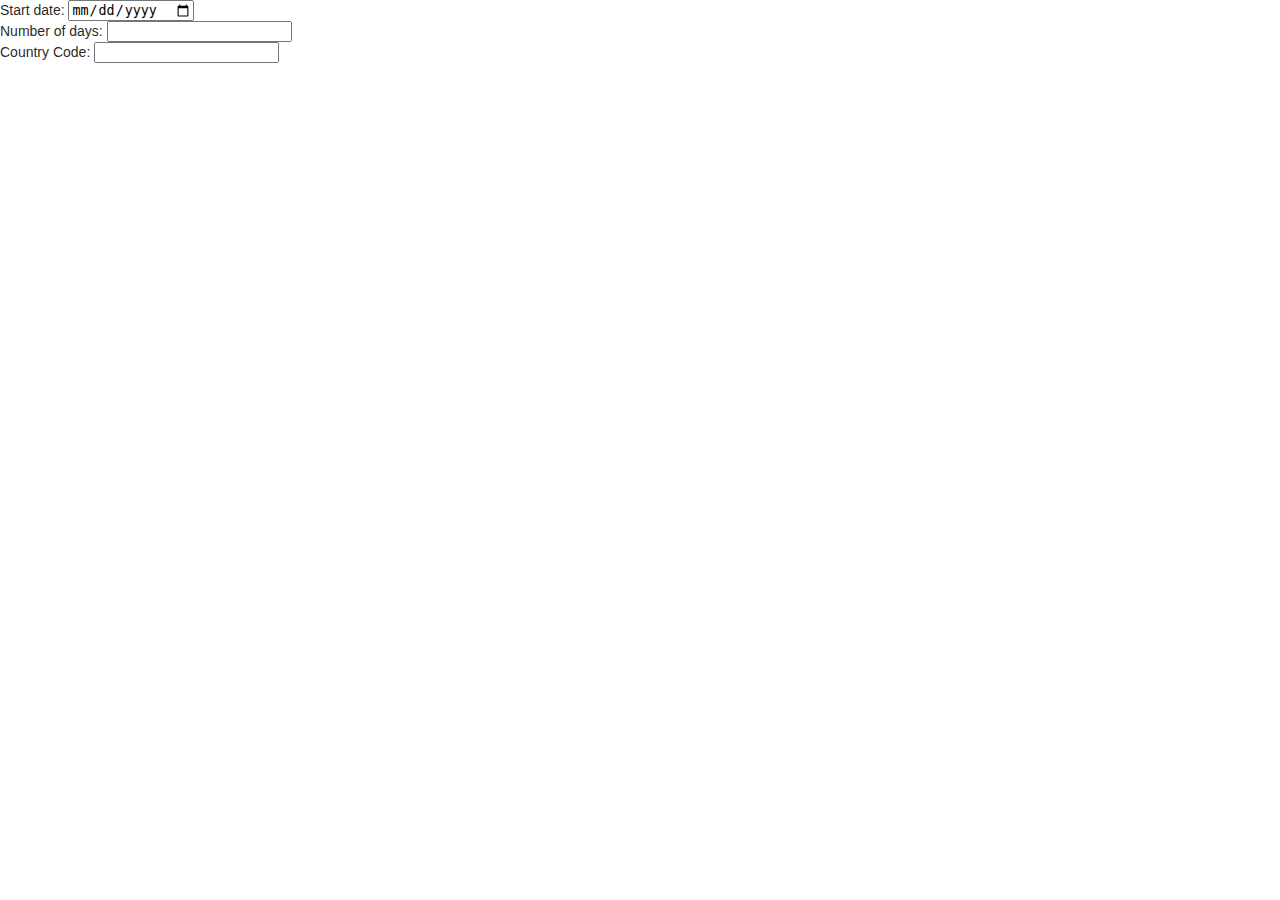
==== commit 05b9adf9: "test" ====
--- a/index.html
+++ b/index.html
@@ -7,11 +7,19 @@
   <script src="scripts/rxJs/rxJs-angular.js"></script>
   <script src="scripts/lodash/lodash.js"></script>
   <link href="styles/md.css" rel="stylesheet" type="text/css" />
-  </head>
+  <link href="styles/calendar.css" rel="stylesheet" type="text/css" />
+</head>
 
 <body>
+  <number8-page></number8-page>
 </body>
 
 
+  <script src="app/calendar/calendar.js"></script>
+  <script src="app/services/calendarService.js"></script>
+  <script src="app/scheduler/scheduler.js"></script>
+  <script src="app/page/inputpage.js"></script>
+  <script src="app/page/inputOptions.js"></script>
+  <script src="app/app.js"></script>
 
 </html>--- a/styles/calendar.css
+++ b/styles/calendar.css
@@ -0,0 +1,35 @@
+table.calendar {
+  text-align: center;
+  font-size: 12px;
+}
+
+table.calendar tbody tr td {
+  padding: 5px 5px 5px 5px;
+  width: 15px;
+  height: 15px;
+}
+
+table.calendar thead tr td.dayname {
+  background-color: #ffffff;
+}
+
+table.calendar thead th td.monthname {
+  background-color: #008000;
+}
+
+table.calendar tbody tr td.weekendday,
+table tbody tr td.weekendday {
+  background-color: #ffff00;
+}
+
+table.calendar tbody tr td {
+  background-color: #808080;
+}
+
+table.calendar tbody tr td.commonday {
+  background-color: #008000;
+}
+
+table.calendar tbody tr td.holiday {
+  background-color: red !important;
+}